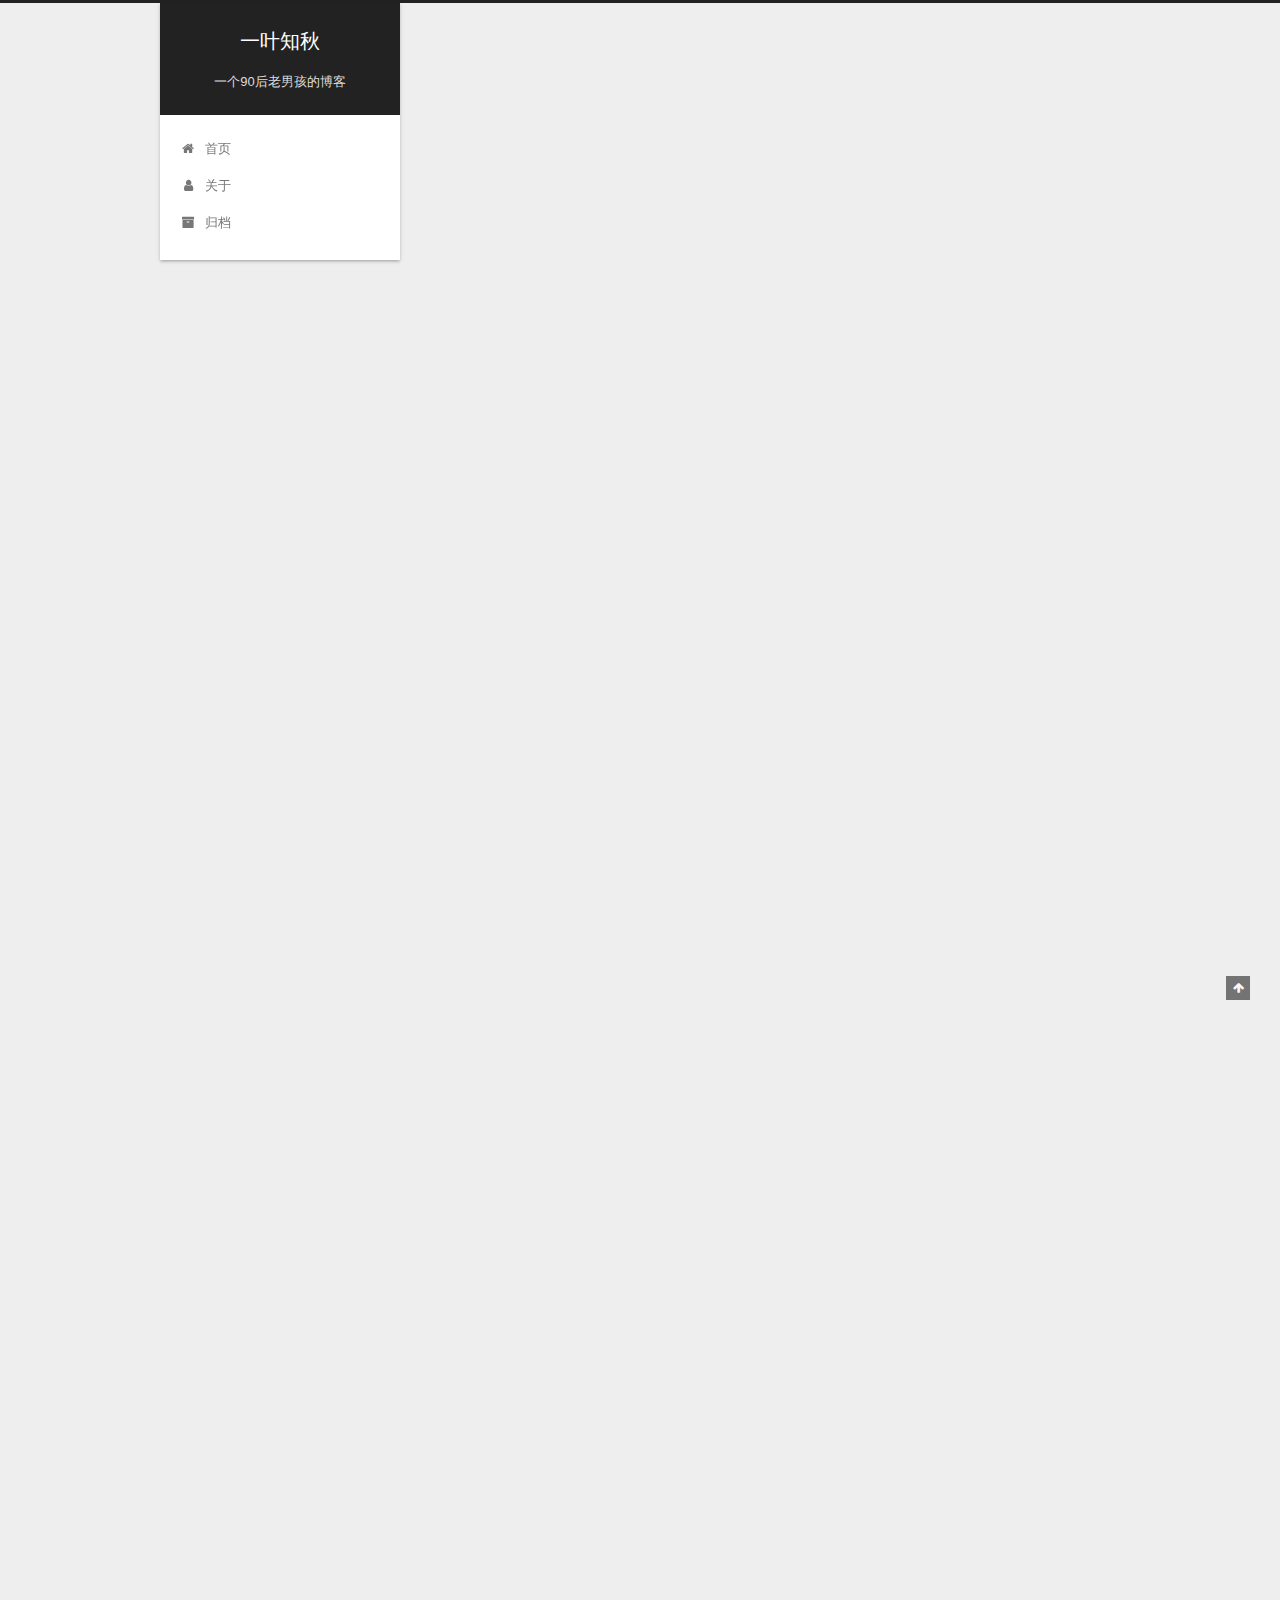
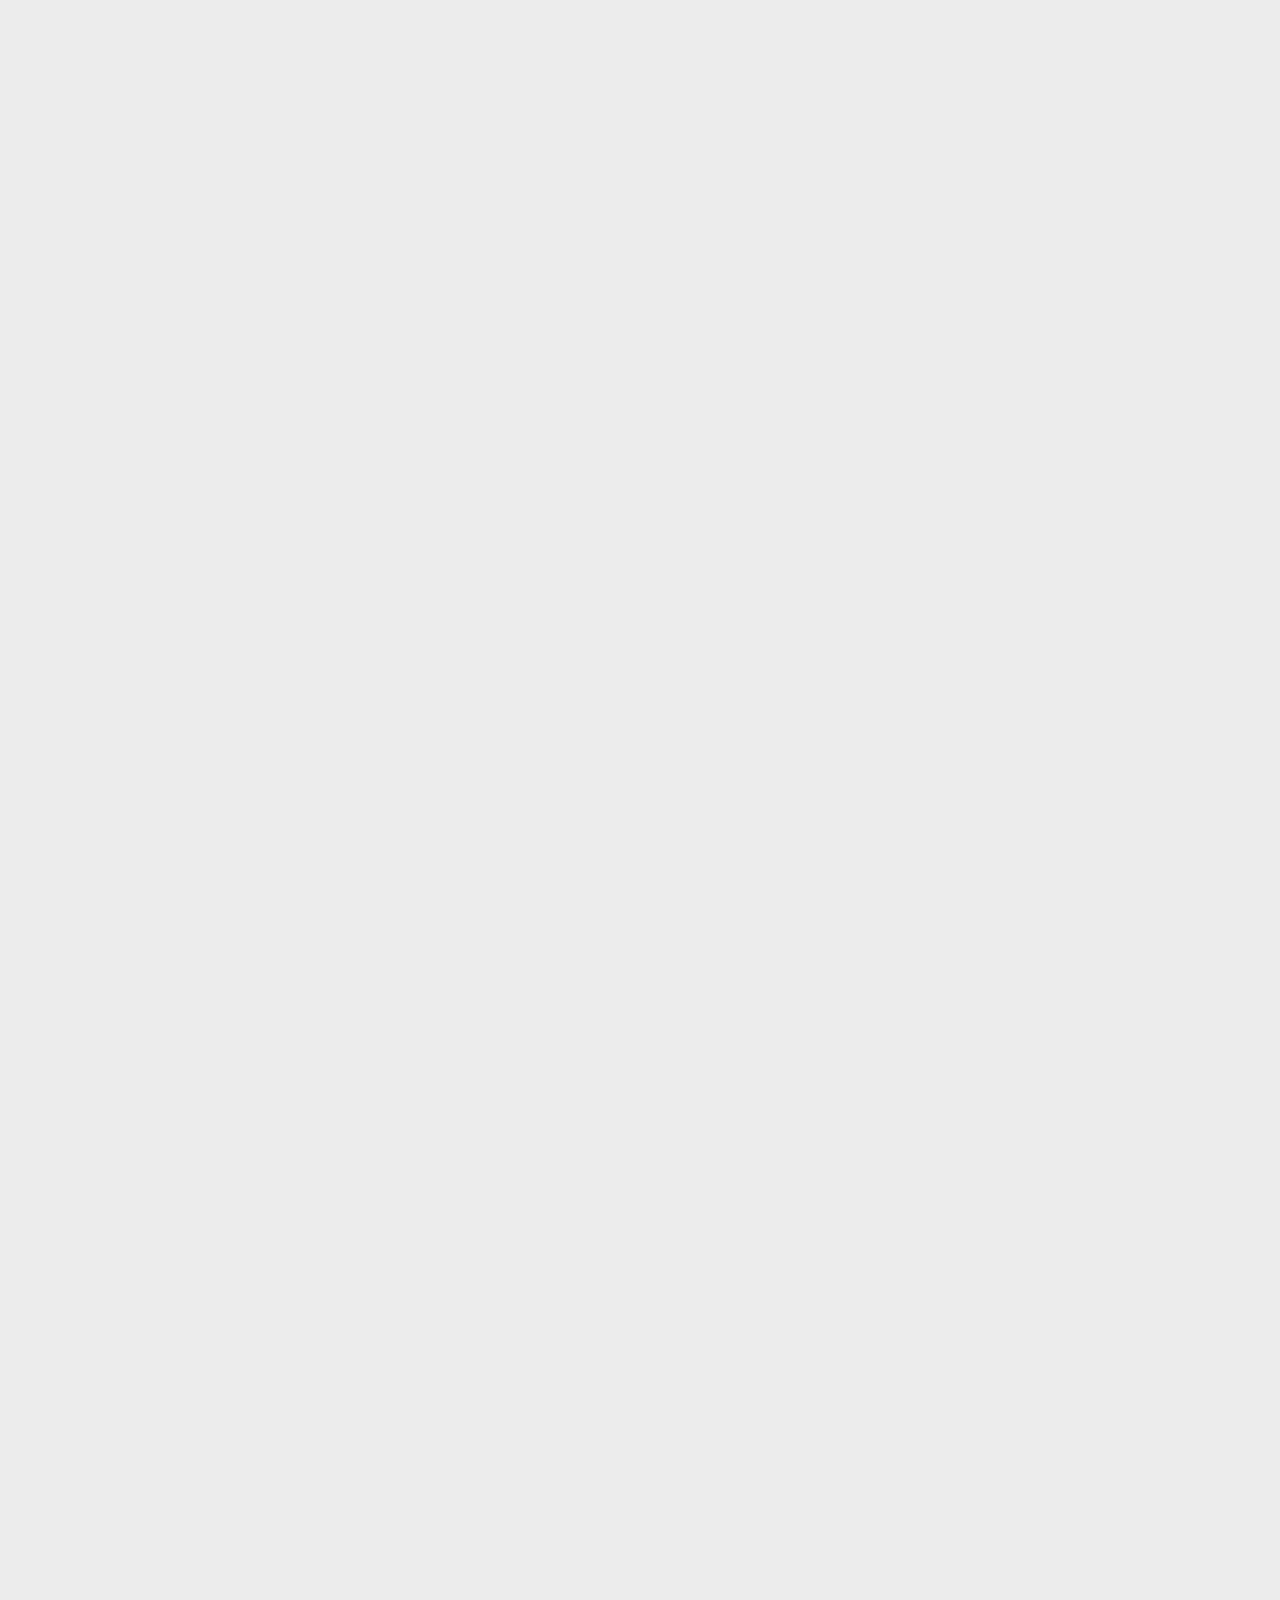
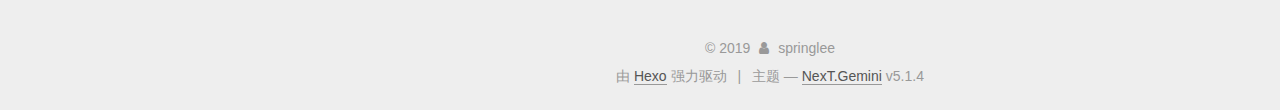
==== about/index.html @ 1cc814b5 "Site updated: 2019-03-18 16:11:27" ====
<!DOCTYPE html>



  


<html class="theme-next gemini use-motion" lang="zh-Hans">
<head>
  <meta charset="UTF-8"/>
<meta http-equiv="X-UA-Compatible" content="IE=edge" />
<meta name="viewport" content="width=device-width, initial-scale=1, maximum-scale=1"/>
<meta name="theme-color" content="#222">









<meta http-equiv="Cache-Control" content="no-transform" />
<meta http-equiv="Cache-Control" content="no-siteapp" />
















  
  
  <link href="/lib/fancybox/source/jquery.fancybox.css?v=2.1.5" rel="stylesheet" type="text/css" />







<link href="/lib/font-awesome/css/font-awesome.min.css?v=4.6.2" rel="stylesheet" type="text/css" />

<link href="/css/main.css?v=5.1.4" rel="stylesheet" type="text/css" />


  <link rel="apple-touch-icon" sizes="180x180" href="/images/apple-touch-icon-next.png?v=5.1.4">


  <link rel="icon" type="image/png" sizes="32x32" href="/images/favicon-32x32-next.png?v=5.1.4">


  <link rel="icon" type="image/png" sizes="16x16" href="/images/favicon-16x16-next.png?v=5.1.4">


  <link rel="mask-icon" href="/images/logo.svg?v=5.1.4" color="#222">





  <meta name="keywords" content=",,,," />










<meta name="description" content="李春 男 27 Wechat: cWlhbnFpYW5mdXBpbmc= Mail: jslichun@sina.com Tel: MTg2MjY0MTI4NjI= GitHub: https://github.com/springlee Blog: https://springlee.github.io/  个人优势技术：  熟练PHP语言 熟悉MYSQL数据库，以及性能调优，索引优化，设计合理">
<meta name="keywords" content="个人简历">
<meta property="og:type" content="website">
<meta property="og:title" content="个人简历">
<meta property="og:url" content="http://yoursite.com/about/index.html">
<meta property="og:site_name" content="一叶知秋">
<meta property="og:description" content="李春 男 27 Wechat: cWlhbnFpYW5mdXBpbmc= Mail: jslichun@sina.com Tel: MTg2MjY0MTI4NjI= GitHub: https://github.com/springlee Blog: https://springlee.github.io/  个人优势技术：  熟练PHP语言 熟悉MYSQL数据库，以及性能调优，索引优化，设计合理">
<meta property="og:locale" content="zh-Hans">
<meta property="og:updated_time" content="2019-03-18T08:10:34.122Z">
<meta name="twitter:card" content="summary">
<meta name="twitter:title" content="个人简历">
<meta name="twitter:description" content="李春 男 27 Wechat: cWlhbnFpYW5mdXBpbmc= Mail: jslichun@sina.com Tel: MTg2MjY0MTI4NjI= GitHub: https://github.com/springlee Blog: https://springlee.github.io/  个人优势技术：  熟练PHP语言 熟悉MYSQL数据库，以及性能调优，索引优化，设计合理">



<script type="text/javascript" id="hexo.configurations">
  var NexT = window.NexT || {};
  var CONFIG = {
    root: '/',
    scheme: 'Gemini',
    version: '5.1.4',
    sidebar: {"position":"left","display":"post","offset":12,"b2t":false,"scrollpercent":false,"onmobile":false},
    fancybox: true,
    tabs: true,
    motion: {"enable":true,"async":false,"transition":{"post_block":"fadeIn","post_header":"slideDownIn","post_body":"slideDownIn","coll_header":"slideLeftIn","sidebar":"slideUpIn"}},
    duoshuo: {
      userId: '0',
      author: '博主'
    },
    algolia: {
      applicationID: '',
      apiKey: '',
      indexName: '',
      hits: {"per_page":10},
      labels: {"input_placeholder":"Search for Posts","hits_empty":"We didn't find any results for the search: ${query}","hits_stats":"${hits} results found in ${time} ms"}
    }
  };
</script>



  <link rel="canonical" href="http://yoursite.com/about/"/>





  <title>个人简历 | 一叶知秋</title>
  








</head>

<body itemscope itemtype="http://schema.org/WebPage" lang="zh-Hans">

  
  
    
  

  <div class="container sidebar-position-left page-post-detail">
    <div class="headband"></div>

    <header id="header" class="header" itemscope itemtype="http://schema.org/WPHeader">
      <div class="header-inner"><div class="site-brand-wrapper">
  <div class="site-meta ">
    

    <div class="custom-logo-site-title">
      <a href="/"  class="brand" rel="start">
        <span class="logo-line-before"><i></i></span>
        <span class="site-title">一叶知秋</span>
        <span class="logo-line-after"><i></i></span>
      </a>
    </div>
      
        <p class="site-subtitle">一个90后老男孩的博客</p>
      
  </div>

  <div class="site-nav-toggle">
    <button>
      <span class="btn-bar"></span>
      <span class="btn-bar"></span>
      <span class="btn-bar"></span>
    </button>
  </div>
</div>

<nav class="site-nav">
  

  
    <ul id="menu" class="menu">
      
        
        <li class="menu-item menu-item-home">
          <a href="/" rel="section">
            
              <i class="menu-item-icon fa fa-fw fa-home"></i> <br />
            
            首页
          </a>
        </li>
      
        
        <li class="menu-item menu-item-about">
          <a href="/about/" rel="section">
            
              <i class="menu-item-icon fa fa-fw fa-user"></i> <br />
            
            关于
          </a>
        </li>
      
        
        <li class="menu-item menu-item-archives">
          <a href="/archives/" rel="section">
            
              <i class="menu-item-icon fa fa-fw fa-archive"></i> <br />
            
            归档
          </a>
        </li>
      

      
    </ul>
  

  
</nav>



 </div>
    </header>

    <main id="main" class="main">
      <div class="main-inner">
        <div class="content-wrap">
          <div id="content" class="content">
            

  <div id="posts" class="posts-expand">
    
    
    
    <div class="post-block page">
      <header class="post-header">

	<h1 class="post-title" itemprop="name headline">个人简历</h1>



</header>

      
      
      
      <div class="post-body">
        
        
          <p>李春 男 27</p>
<p>Wechat: cWlhbnFpYW5mdXBpbmc=</p>
<p>Mail: <a href="mailto:jslichun@sina.com" target="_blank" rel="noopener">jslichun@sina.com</a></p>
<p>Tel: MTg2MjY0MTI4NjI=</p>
<p>GitHub: <a href="https://github.com/springlee" target="_blank" rel="noopener">https://github.com/springlee</a></p>
<p>Blog: <a href="https://springlee.github.io/" target="_blank" rel="noopener">https://springlee.github.io/</a> </p>
<h2 id="个人优势"><a href="#个人优势" class="headerlink" title="个人优势"></a>个人优势</h2><p>技术：</p>
<ul>
<li>熟练PHP语言</li>
<li>熟悉MYSQL数据库，以及性能调优，索引优化，设计合理表结构</li>
<li>熟悉的能在Linux 搭建LAMP/LNMP的开发环境 日常开发的系统是macos</li>
<li>熟悉redis等缓存系统的使用</li>
<li>熟悉CSS ,JS等前端语言等</li>
<li>熟悉Laravel和TP框架的使用</li>
<li>熟悉微信公众号和小程序开发</li>
<li>了解vue node webpack 的使用</li>
</ul>
<p>业务：</p>
<ul>
<li>熟悉B2C BBC 网站的流程及设计</li>
<li>熟悉ERP系统的流程及设计</li>
<li>熟悉OMS，WMS，TMS 系统的流程及设计</li>
</ul>
<h2 id="技能熟练程度"><a href="#技能熟练程度" class="headerlink" title="技能熟练程度"></a>技能熟练程度</h2><table>
<thead>
<tr>
<th>名称</th>
<th>熟练度</th>
</tr>
</thead>
<tbody>
<tr>
<td>PHP</td>
<td>★★★★★</td>
</tr>
<tr>
<td>Laravel</td>
<td>★★★★★</td>
</tr>
<tr>
<td>TP5</td>
<td>★★★★★</td>
</tr>
<tr>
<td>Js</td>
<td>★★★☆☆</td>
</tr>
<tr>
<td>Css</td>
<td>★★★☆☆</td>
</tr>
<tr>
<td>Vue.js</td>
<td>★★☆☆☆</td>
</tr>
</tbody>
</table>
<h2 id="工作经历"><a href="#工作经历" class="headerlink" title="工作经历"></a>工作经历</h2><p>2014.11 - 至今 深圳有棵树科技有限公司 所属行业:电子商务</p>
<ul>
<li>海豚ERP主要开发人员</li>
<li>海豚官网的接口的主要开发人员</li>
<li>海豚WMS主要开发人员</li>
<li>海豚报关风控系统主要开发人员</li>
</ul>
<p>2014.1 - 2014.11 南京ROMWE科技 所属行业:电子商务</p>
<ul>
<li>负责官网的开发（基于zencart）</li>
<li>负者ERP的开发</li>
</ul>
<p>2013.7 - 2013.12 常州溧阳时代网络 所属行业:广告营销</p>
<ul>
<li>负责官网的开发（基于zencart）</li>
<li>负者ERP的开发</li>
</ul>
<h2 id="项目经验"><a href="#项目经验" class="headerlink" title="项目经验"></a>项目经验</h2><h3 id="海豚官网-（web-h5-app-小程序）"><a href="#海豚官网-（web-h5-app-小程序）" class="headerlink" title="海豚官网 （web + h5 + app + 小程序）"></a>海豚官网 （web + h5 + app + 小程序）</h3><p><strong>项目角色:</strong> PHP开发工程师<br><strong>主要技术:</strong> TP3.2<br><strong>项目描述:</strong> 海豚官网承担着海豚所有C端客户的订单来源，目前C端订单分为BC订单和BBC订单，官网有先囤货再建单的模式和类似淘宝的直接购买模式，项目雏形是在海豚事业部刚刚创建的时候形成的。本人参与的是海豚官网的重构（采用前后端分离），主要是负责C端订单的购物流程接口，以及首页，商品详情页，商品分类页，以及订单列表，订单详情的接口，以及和海豚ERP的订单接口，取消，发货回写，库存同步等接口的编写。<br><strong>项目地址:</strong> <a href="https://www.dolphinsc.com" target="_blank" rel="noopener">海豚官网</a><br><strong>项目业绩:</strong> 解决的旧官网卡顿的现象，使用redis 做了缓存,模块拆分部署，用nginx 做了负载均衡，使用elastic做了一个最简易的商品搜索</p>
<h3 id="海豚WMS（杭州）"><a href="#海豚WMS（杭州）" class="headerlink" title="海豚WMS（杭州）"></a>海豚WMS（杭州）</h3><p><strong>项目角色:</strong> PHP开发工程师<br><strong>主要技术:</strong> TP3.2<br><strong>项目描述:</strong> 此项目曾经是一个突击项目，因为信息泄露，我们自己花了1个多月的时间让此项目上线，目前稳定运行，目前杭州空港保税仓是海豚的主要仓库，也是唯一一个国内自营的保税仓库，此项目也担任了海豚每日大半数的订单拣货出库。本人负责此项目的发部分单据的开发，包括出库通知单，订单复合，订单称重，入库通知单，入库单，库位调整单等开发，以及和ERP的订单接口对接和发货状态的同步，以及前端框架的整合<br><strong>项目地址:</strong> <a href="http://hz.haitunwms.com" target="_blank" rel="noopener">海豚WMS</a><br><strong>项目业绩:</strong> 此项目也是本人在海豚参与的比较满意的项目，前端全部是本人借助于H+框架推进的，短时间开发并上线的项目也比较稳定，基本不需要维护。</p>
<h3 id="海豚ERP"><a href="#海豚ERP" class="headerlink" title="海豚ERP"></a>海豚ERP</h3><p><strong>项目角色:</strong> PHP开发工程师<br><strong>主要技术:</strong> Kohana3<br><strong>项目描述:</strong> 此项目是创立海豚事业部时开发的第一个项目，目前一直在使用和迭代中，此项目也是海豚业务的核心枢纽。目前本人也是ERP的主要负责人，参与海豚ERP的出入库模块，库存模块，物流优选模块，自动分仓模块，三单对碰模块（海豚业务比较特殊），支付模块，对接快递和物流信息模块，与海豚网站和海豚WMS以及第三方的仓出系统对接模块，报表模块，调拨模块等。<br><strong>项目地址:</strong> <a href="http://erp.dolphinsc.com/" target="_blank" rel="noopener">海豚ERP</a><br><strong>项目业绩:</strong> 此项目因为是YKS初创时开发，代码质量不是很高，但还是承担着海豚日均1w+流转。</p>
<h3 id="海豚报关风控系统"><a href="#海豚报关风控系统" class="headerlink" title="海豚报关风控系统"></a>海豚报关风控系统</h3><p><strong>项目角色:</strong> PHP开发负责人<br><strong>主要技术:</strong> Laravel5.6<br><strong>项目描述:</strong> 成功剥离原ERP的保税报关模块，支持多个保税口岸的清关流程，处理效率相对以前系统至少提高3倍<br><strong>项目地址:</strong> <a href="http://risk.dolphinsc.com/" target="_blank" rel="noopener">海豚报关系统</a><br><strong>项目业绩:</strong> 此项目成功让我转型Laravel框架使用，利用Laravel开发优势节约时间成本，也使得自己的代码规范优雅了些。</p>
<h2 id="教育经历"><a href="#教育经历" class="headerlink" title="教育经历"></a>教育经历</h2><p>2009-2013 南京三江学院 | 本科</p>

        
      </div>
      
      
      
    </div>
    
    
    
  </div>


          </div>
          


          

  



        </div>
        
          
  
  <div class="sidebar-toggle">
    <div class="sidebar-toggle-line-wrap">
      <span class="sidebar-toggle-line sidebar-toggle-line-first"></span>
      <span class="sidebar-toggle-line sidebar-toggle-line-middle"></span>
      <span class="sidebar-toggle-line sidebar-toggle-line-last"></span>
    </div>
  </div>

  <aside id="sidebar" class="sidebar">
    
    <div class="sidebar-inner">

      

      
        <ul class="sidebar-nav motion-element">
          <li class="sidebar-nav-toc sidebar-nav-active" data-target="post-toc-wrap">
            文章目录
          </li>
          <li class="sidebar-nav-overview" data-target="site-overview-wrap">
            站点概览
          </li>
        </ul>
      

      <section class="site-overview-wrap sidebar-panel">
        <div class="site-overview">
          <div class="site-author motion-element" itemprop="author" itemscope itemtype="http://schema.org/Person">
            
              <img class="site-author-image" itemprop="image"
                src="https://avatars3.githubusercontent.com/u/3699948?s=400&u=d38df3f75e632cbdcd135872bb8ca7a049b7cf75&v=4"
                alt="springlee" />
            
              <p class="site-author-name" itemprop="name">springlee</p>
              <p class="site-description motion-element" itemprop="description">一个90后老男孩的博客</p>
          </div>

          <nav class="site-state motion-element">

            
              <div class="site-state-item site-state-posts">
              
                <a href="/archives/">
              
                  <span class="site-state-item-count">2</span>
                  <span class="site-state-item-name">日志</span>
                </a>
              </div>
            

            

            

          </nav>

          

          
            <div class="links-of-author motion-element">
                
                  <span class="links-of-author-item">
                    <a href="https://github.com/springlee" target="_blank" title="GitHub">
                      
                        <i class="fa fa-fw fa-github"></i>GitHub</a>
                  </span>
                
                  <span class="links-of-author-item">
                    <a href="mailto:jslichun123@gmail.com" target="_blank" title="E-Mail">
                      
                        <i class="fa fa-fw fa-envelope"></i>E-Mail</a>
                  </span>
                
            </div>
          

          
          

          
          

          

        </div>
      </section>

      
      <!--noindex-->
        <section class="post-toc-wrap motion-element sidebar-panel sidebar-panel-active">
          <div class="post-toc">

            
              
            

            
              <div class="post-toc-content"><ol class="nav"><li class="nav-item nav-level-2"><a class="nav-link" href="#个人优势"><span class="nav-number">1.</span> <span class="nav-text">个人优势</span></a></li><li class="nav-item nav-level-2"><a class="nav-link" href="#技能熟练程度"><span class="nav-number">2.</span> <span class="nav-text">技能熟练程度</span></a></li><li class="nav-item nav-level-2"><a class="nav-link" href="#工作经历"><span class="nav-number">3.</span> <span class="nav-text">工作经历</span></a></li><li class="nav-item nav-level-2"><a class="nav-link" href="#项目经验"><span class="nav-number">4.</span> <span class="nav-text">项目经验</span></a><ol class="nav-child"><li class="nav-item nav-level-3"><a class="nav-link" href="#海豚官网-（web-h5-app-小程序）"><span class="nav-number">4.1.</span> <span class="nav-text">海豚官网 （web + h5 + app + 小程序）</span></a></li><li class="nav-item nav-level-3"><a class="nav-link" href="#海豚WMS（杭州）"><span class="nav-number">4.2.</span> <span class="nav-text">海豚WMS（杭州）</span></a></li><li class="nav-item nav-level-3"><a class="nav-link" href="#海豚ERP"><span class="nav-number">4.3.</span> <span class="nav-text">海豚ERP</span></a></li><li class="nav-item nav-level-3"><a class="nav-link" href="#海豚报关风控系统"><span class="nav-number">4.4.</span> <span class="nav-text">海豚报关风控系统</span></a></li></ol></li><li class="nav-item nav-level-2"><a class="nav-link" href="#教育经历"><span class="nav-number">5.</span> <span class="nav-text">教育经历</span></a></li></ol></div>
            

          </div>
        </section>
      <!--/noindex-->
      

      

    </div>
  </aside>


        
      </div>
    </main>

    <footer id="footer" class="footer">
      <div class="footer-inner">
        <div class="copyright">&copy; <span itemprop="copyrightYear">2019</span>
  <span class="with-love">
    <i class="fa fa-user"></i>
  </span>
  <span class="author" itemprop="copyrightHolder">springlee</span>

  
</div>


  <div class="powered-by">由 <a class="theme-link" target="_blank" href="https://hexo.io">Hexo</a> 强力驱动</div>



  <span class="post-meta-divider">|</span>



  <div class="theme-info">主题 &mdash; <a class="theme-link" target="_blank" href="https://github.com/iissnan/hexo-theme-next">NexT.Gemini</a> v5.1.4</div>




        







        
      </div>
    </footer>

    
      <div class="back-to-top">
        <i class="fa fa-arrow-up"></i>
        
      </div>
    

    

  </div>

  

<script type="text/javascript">
  if (Object.prototype.toString.call(window.Promise) !== '[object Function]') {
    window.Promise = null;
  }
</script>









  












  
  
    <script type="text/javascript" src="/lib/jquery/index.js?v=2.1.3"></script>
  

  
  
    <script type="text/javascript" src="/lib/fastclick/lib/fastclick.min.js?v=1.0.6"></script>
  

  
  
    <script type="text/javascript" src="/lib/jquery_lazyload/jquery.lazyload.js?v=1.9.7"></script>
  

  
  
    <script type="text/javascript" src="/lib/velocity/velocity.min.js?v=1.2.1"></script>
  

  
  
    <script type="text/javascript" src="/lib/velocity/velocity.ui.min.js?v=1.2.1"></script>
  

  
  
    <script type="text/javascript" src="/lib/fancybox/source/jquery.fancybox.pack.js?v=2.1.5"></script>
  


  


  <script type="text/javascript" src="/js/src/utils.js?v=5.1.4"></script>

  <script type="text/javascript" src="/js/src/motion.js?v=5.1.4"></script>



  
  


  <script type="text/javascript" src="/js/src/affix.js?v=5.1.4"></script>

  <script type="text/javascript" src="/js/src/schemes/pisces.js?v=5.1.4"></script>



  
  <script type="text/javascript" src="/js/src/scrollspy.js?v=5.1.4"></script>
<script type="text/javascript" src="/js/src/post-details.js?v=5.1.4"></script>



  


  <script type="text/javascript" src="/js/src/bootstrap.js?v=5.1.4"></script>



  


  




	





  





  












  





  

  

  

  
  

  

  

  

</body>
</html>
---- css/main.css ----
/* normalize.css v3.0.2 | MIT License | git.io/normalize */
html {
  font-family: sans-serif; /* 1 */
  -ms-text-size-adjust: 100%; /* 2 */
  -webkit-text-size-adjust: 100%; /* 2 */
}
body {
  margin: 0;
}
article,
aside,
details,
figcaption,
figure,
footer,
header,
hgroup,
main,
menu,
nav,
section,
summary {
  display: block;
}
audio,
canvas,
progress,
video {
  display: inline-block; /* 1 */
  vertical-align: baseline; /* 2 */
}
audio:not([controls]) {
  display: none;
  height: 0;
}
[hidden],
template {
  display: none;
}
a {
  background-color: transparent;
}
a:active,
a:hover {
  outline: 0;
}
abbr[title] {
  border-bottom: 1px dotted;
}
b,
strong {
  font-weight: bold;
}
dfn {
  font-style: italic;
}
h1 {
  font-size: 2em;
  margin: 0.67em 0;
}
mark {
  background: #ff0;
  color: #000;
}
small {
  font-size: 80%;
}
sub,
sup {
  font-size: 75%;
  line-height: 0;
  position: relative;
  vertical-align: baseline;
}
sup {
  top: -0.5em;
}
sub {
  bottom: -0.25em;
}
img {
  border: 0;
}
svg:not(:root) {
  overflow: hidden;
}
figure {
  margin: 1em 40px;
}
hr {
  -moz-box-sizing: content-box;
  box-sizing: content-box;
  height: 0;
}
pre {
  overflow: auto;
}
code,
kbd,
pre,
samp {
  font-family: monospace, monospace;
  font-size: 1em;
}
button,
input,
optgroup,
select,
textarea {
  color: inherit; /* 1 */
  font: inherit; /* 2 */
  margin: 0; /* 3 */
}
button {
  overflow: visible;
}
button,
select {
  text-transform: none;
}
button,
html input[type="button"],
input[type="reset"],
input[type="submit"] {
  -webkit-appearance: button; /* 2 */
  cursor: pointer; /* 3 */
}
button[disabled],
html input[disabled] {
  cursor: default;
}
button::-moz-focus-inner,
input::-moz-focus-inner {
  border: 0;
  padding: 0;
}
input {
  line-height: normal;
}
input[type="checkbox"],
input[type="radio"] {
  box-sizing: border-box; /* 1 */
  padding: 0; /* 2 */
}
input[type="number"]::-webkit-inner-spin-button,
input[type="number"]::-webkit-outer-spin-button {
  height: auto;
}
input[type="search"] {
  -webkit-appearance: textfield; /* 1 */
  -moz-box-sizing: content-box;
  -webkit-box-sizing: content-box; /* 2 */
  box-sizing: content-box;
}
input[type="search"]::-webkit-search-cancel-button,
input[type="search"]::-webkit-search-decoration {
  -webkit-appearance: none;
}
fieldset {
  border: 1px solid #c0c0c0;
  margin: 0 2px;
  padding: 0.35em 0.625em 0.75em;
}
legend {
  border: 0; /* 1 */
  padding: 0; /* 2 */
}
textarea {
  overflow: auto;
}
optgroup {
  font-weight: bold;
}
table {
  border-collapse: collapse;
  border-spacing: 0;
}
td,
th {
  padding: 0;
}
::selection {
  background: #262a30;
  color: #fff;
}
body {
  position: relative;
  font-family: 'Lato', "PingFang SC", "Microsoft YaHei", sans-serif;
  font-size: 14px;
  line-height: 2;
  color: #555;
  background: #eee;
}
@media (max-width: 767px) {
  body {
    padding-right: 0 !important;
  }
}
@media (min-width: 768px) and (max-width: 991px) {
  body {
    padding-right: 0 !important;
  }
}
@media (min-width: 1600px) {
  body {
    font-size: 16px;
  }
}
h1,
h2,
h3,
h4,
h5,
h6 {
  margin: 0;
  padding: 0;
  font-weight: bold;
  line-height: 1.5;
  font-family: 'Lato', "PingFang SC", "Microsoft YaHei", sans-serif;
}
h2,
h3,
h4,
h5,
h6 {
  margin: 20px 0 15px;
}
h1 {
  font-size: 22px;
}
@media (max-width: 767px) {
  h1 {
    font-size: 18px;
  }
}
h2 {
  font-size: 20px;
}
@media (max-width: 767px) {
  h2 {
    font-size: 16px;
  }
}
h3 {
  font-size: 18px;
}
@media (max-width: 767px) {
  h3 {
    font-size: 14px;
  }
}
h4 {
  font-size: 16px;
}
@media (max-width: 767px) {
  h4 {
    font-size: 12px;
  }
}
h5 {
  font-size: 14px;
}
@media (max-width: 767px) {
  h5 {
    font-size: 10px;
  }
}
h6 {
  font-size: 12px;
}
@media (max-width: 767px) {
  h6 {
    font-size: 8px;
  }
}
p {
  margin: 0 0 20px 0;
}
a {
  color: #555;
  text-decoration: none;
  outline: none;
  border-bottom: 1px solid #999;
  word-wrap: break-word;
}
a:hover {
  color: #222;
  border-bottom-color: #222;
}
blockquote {
  margin: 0;
  padding: 0;
}
img {
  display: block;
  margin: auto;
  max-width: 100%;
  height: auto;
}
hr {
  margin: 40px 0;
  height: 3px;
  border: none;
  background-color: #ddd;
  background-image: repeating-linear-gradient(-45deg, #fff, #fff 4px, transparent 4px, transparent 8px);
}
blockquote {
  padding: 0 15px;
  color: #666;
  border-left: 4px solid #ddd;
}
blockquote cite::before {
  content: "-";
  padding: 0 5px;
}
dt {
  font-weight: 700;
}
dd {
  margin: 0;
  padding: 0;
}
kbd {
  border: 1px solid #ccc;
  border-radius: 0.2em;
  box-shadow: 0.1em 0.1em 0.2em rgba(0,0,0,0.1);
  background-color: #f9f9f9;
  font-family: inherit;
  background-image: -webkit-linear-gradient(top, #eee, #fff, #eee);
  padding: 0.1em 0.3em;
  white-space: nowrap;
}
.text-left {
  text-align: left;
}
.text-center {
  text-align: center;
}
.text-right {
  text-align: right;
}
.text-justify {
  text-align: justify;
}
.text-nowrap {
  white-space: nowrap;
}
.text-lowercase {
  text-transform: lowercase;
}
.text-uppercase {
  text-transform: uppercase;
}
.text-capitalize {
  text-transform: capitalize;
}
.center-block {
  display: block;
  margin-left: auto;
  margin-right: auto;
}
.clearfix:before,
.clearfix:after {
  content: " ";
  display: table;
}
.clearfix:after {
  clear: both;
}
.pullquote {
  width: 45%;
}
.pullquote.left {
  float: left;
  margin-left: 5px;
  margin-right: 10px;
}
.pullquote.right {
  float: right;
  margin-left: 10px;
  margin-right: 5px;
}
.affix.affix.affix {
  position: fixed;
}
.translation {
  margin-top: -20px;
  font-size: 14px;
  color: #999;
}
.scrollbar-measure {
  width: 100px;
  height: 100px;
  overflow: scroll;
  position: absolute;
  top: -9999px;
}
.use-motion .motion-element {
  opacity: 0;
}
table {
  margin: 20px 0;
  width: 100%;
  border-collapse: collapse;
  border-spacing: 0;
  border: 1px solid #ddd;
  font-size: 14px;
  table-layout: fixed;
  word-wrap: break-all;
}
table>tbody>tr:nth-of-type(odd) {
  background-color: #f9f9f9;
}
table>tbody>tr:hover {
  background-color: #f5f5f5;
}
caption,
th,
td {
  padding: 8px;
  text-align: left;
  vertical-align: middle;
  font-weight: normal;
}
th,
td {
  border-bottom: 3px solid #ddd;
  border-right: 1px solid #eee;
}
th {
  padding-bottom: 10px;
  font-weight: 700;
}
td {
  border-bottom-width: 1px;
}
html,
body {
  height: 100%;
}
.container {
  position: relative;
  min-height: 100%;
}
.header-inner {
  margin: 0 auto;
  padding: 100px 0 70px;
  width: calc(100% - 252px);
}
@media (min-width: 1600px) {
  .container .header-inner {
    width: 900px;
  }
}
.main {
  padding-bottom: 150px;
}
.main-inner {
  margin: 0 auto;
  width: calc(100% - 252px);
}
@media (min-width: 1600px) {
  .container .main-inner {
    width: 900px;
  }
}
.footer {
  position: absolute;
  left: 0;
  bottom: 0;
  width: 100%;
  min-height: 50px;
}
.footer-inner {
  box-sizing: border-box;
  margin: 20px auto;
  width: calc(100% - 252px);
}
@media (min-width: 1600px) {
  .container .footer-inner {
    width: 900px;
  }
}
pre,
.highlight {
  overflow: auto;
  margin: 20px 0;
  padding: 0;
  font-size: 13px;
  color: #ccc;
  background: #2d2d2d;
  line-height: 1.6;
}
pre,
code {
  font-family: consolas, Menlo, "PingFang SC", "Microsoft YaHei", monospace;
}
code {
  padding: 2px 4px;
  word-wrap: break-word;
  color: #555;
  background: #eee;
  border-radius: 3px;
  font-size: 13px;
}
pre {
  padding: 10px;
}
pre code {
  padding: 0;
  color: #ccc;
  background: none;
  text-shadow: none;
}
.highlight {
  border-radius: 1px;
}
.highlight pre {
  border: none;
  margin: 0;
  padding: 10px 0;
}
.highlight table {
  margin: 0;
  width: auto;
  border: none;
}
.highlight td {
  border: none;
  padding: 0;
}
.highlight figcaption {
  font-size: 1em;
  color: #ccc;
  line-height: 1em;
  margin-bottom: 1em;
}
.highlight figcaption:before,
.highlight figcaption:after {
  content: " ";
  display: table;
}
.highlight figcaption:after {
  clear: both;
}
.highlight figcaption a {
  float: right;
  color: #ccc;
}
.highlight figcaption a:hover {
  border-bottom-color: #ccc;
}
.highlight .gutter pre {
  padding-left: 10px;
  padding-right: 10px;
  color: #999;
  text-align: right;
  background-color: #1b1b1b;
}
.highlight .code pre {
  width: 100%;
  padding-left: 10px;
  padding-right: 10px;
  background-color: #2d2d2d;
}
.highlight .line {
  height: 20px;
}
.gutter {
  -webkit-user-select: none;
  -moz-user-select: none;
  -ms-user-select: none;
  user-select: none;
}
.gist table {
  width: auto;
}
.gist table td {
  border: none;
}
pre .deletion {
  background: #008000;
}
pre .addition {
  background: #800000;
}
pre .meta {
  color: #c9c;
}
pre .comment {
  color: #999;
}
pre .variable,
pre .attribute,
pre .tag,
pre .regexp,
pre .ruby .constant,
pre .xml .tag .title,
pre .xml .pi,
pre .xml .doctype,
pre .html .doctype,
pre .css .id,
pre .css .class,
pre .css .pseudo {
  color: #f2777a;
}
pre .number,
pre .preprocessor,
pre .built_in,
pre .literal,
pre .params,
pre .constant,
pre .command {
  color: #f99157;
}
pre .ruby .class .title,
pre .css .rules .attribute,
pre .string,
pre .value,
pre .inheritance,
pre .header,
pre .ruby .symbol,
pre .xml .cdata,
pre .special,
pre .number,
pre .formula {
  color: #9c9;
}
pre .title,
pre .css .hexcolor {
  color: #6cc;
}
pre .function,
pre .python .decorator,
pre .python .title,
pre .ruby .function .title,
pre .ruby .title .keyword,
pre .perl .sub,
pre .javascript .title,
pre .coffeescript .title {
  color: #69c;
}
pre .keyword,
pre .javascript .function {
  color: #c9c;
}
.full-image.full-image.full-image.full-image {
  border: none;
  max-width: 100%;
  width: auto;
  margin: 20px auto 25px;
}
@media (min-width: 992px) {
  .full-image.full-image.full-image.full-image {
    max-width: none;
    width: 118%;
    margin: 0 -9%;
  }
}
.blockquote-center,
.page-home .post-type-quote blockquote,
.page-post-detail .post-type-quote blockquote {
  position: relative;
  margin: 40px 0;
  padding: 0;
  border-left: none;
  text-align: center;
}
.blockquote-center::before,
.page-home .post-type-quote blockquote::before,
.page-post-detail .post-type-quote blockquote::before,
.blockquote-center::after,
.page-home .post-type-quote blockquote::after,
.page-post-detail .post-type-quote blockquote::after {
  position: absolute;
  content: ' ';
  display: block;
  width: 100%;
  height: 24px;
  opacity: 0.2;
  background-repeat: no-repeat;
  background-position: 0 -6px;
  background-size: 22px 22px;
}
.blockquote-center::before,
.page-home .post-type-quote blockquote::before,
.page-post-detail .post-type-quote blockquote::before {
  top: -20px;
  background-image: url("../images/quote-l.svg");
  border-top: 1px solid #ccc;
}
.blockquote-center::after,
.page-home .post-type-quote blockquote::after,
.page-post-detail .post-type-quote blockquote::after {
  bottom: -20px;
  background-image: url("../images/quote-r.svg");
  border-bottom: 1px solid #ccc;
  background-position: 100% 8px;
}
.blockquote-center p,
.page-home .post-type-quote blockquote p,
.page-post-detail .post-type-quote blockquote p,
.blockquote-center div,
.page-home .post-type-quote blockquote div,
.page-post-detail .post-type-quote blockquote div {
  text-align: center;
}
.post .post-body .group-picture img {
  box-sizing: border-box;
  padding: 0 3px;
  border: none;
}
.post .group-picture-row {
  overflow: hidden;
  margin-top: 6px;
}
.post .group-picture-row:first-child {
  margin-top: 0;
}
.post .group-picture-column {
  float: left;
}
.page-post-detail .post-body .group-picture-column {
  float: none;
  margin-top: 10px;
  width: auto !important;
}
.page-post-detail .post-body .group-picture-column img {
  margin: 0 auto;
}
.page-archive .group-picture-container {
  overflow: hidden;
}
.page-archive .group-picture-row {
  float: left;
}
.page-archive .group-picture-row:first-child {
  margin-top: 6px;
}
.page-archive .group-picture-column {
  max-width: 150px;
  max-height: 150px;
}
.post-body .note {
  position: relative;
  padding: 15px;
  margin-bottom: 20px;
  border: 1px solid #eee;
  border-left-width: 5px;
  border-radius: 3px;
}
.post-body .note h2,
.post-body .note h3,
.post-body .note h4,
.post-body .note h5,
.post-body .note h6 {
  margin-top: 0;
  margin-bottom: 0;
  border-bottom: initial;
  padding-top: 0 !important;
}
.post-body .note p:first-child,
.post-body .note ul:first-child,
.post-body .note ol:first-child,
.post-body .note table:first-child,
.post-body .note pre:first-child,
.post-body .note blockquote:first-child {
  margin-top: 0;
}
.post-body .note p:last-child,
.post-body .note ul:last-child,
.post-body .note ol:last-child,
.post-body .note table:last-child,
.post-body .note pre:last-child,
.post-body .note blockquote:last-child {
  margin-bottom: 0;
}
.post-body .note.default {
  border-left-color: #777;
}
.post-body .note.default h2,
.post-body .note.default h3,
.post-body .note.default h4,
.post-body .note.default h5,
.post-body .note.default h6 {
  color: #777;
}
.post-body .note.primary {
  border-left-color: #6f42c1;
}
.post-body .note.primary h2,
.post-body .note.primary h3,
.post-body .note.primary h4,
.post-body .note.primary h5,
.post-body .note.primary h6 {
  color: #6f42c1;
}
.post-body .note.info {
  border-left-color: #428bca;
}
.post-body .note.info h2,
.post-body .note.info h3,
.post-body .note.info h4,
.post-body .note.info h5,
.post-body .note.info h6 {
  color: #428bca;
}
.post-body .note.success {
  border-left-color: #5cb85c;
}
.post-body .note.success h2,
.post-body .note.success h3,
.post-body .note.success h4,
.post-body .note.success h5,
.post-body .note.success h6 {
  color: #5cb85c;
}
.post-body .note.warning {
  border-left-color: #f0ad4e;
}
.post-body .note.warning h2,
.post-body .note.warning h3,
.post-body .note.warning h4,
.post-body .note.warning h5,
.post-body .note.warning h6 {
  color: #f0ad4e;
}
.post-body .note.danger {
  border-left-color: #d9534f;
}
.post-body .note.danger h2,
.post-body .note.danger h3,
.post-body .note.danger h4,
.post-body .note.danger h5,
.post-body .note.danger h6 {
  color: #d9534f;
}
.post-body .label {
  display: inline;
  padding: 0 2px;
  white-space: nowrap;
}
.post-body .label.default {
  background-color: #f0f0f0;
}
.post-body .label.primary {
  background-color: #efe6f7;
}
.post-body .label.info {
  background-color: #e5f2f8;
}
.post-body .label.success {
  background-color: #e7f4e9;
}
.post-body .label.warning {
  background-color: #fcf6e1;
}
.post-body .label.danger {
  background-color: #fae8eb;
}
.post-body .tabs {
  position: relative;
  display: block;
  margin-bottom: 20px;
  padding-top: 10px;
}
.post-body .tabs ul.nav-tabs {
  margin: 0;
  padding: 0;
  display: flex;
  margin-bottom: -1px;
}
@media (max-width: 413px) {
  .post-body .tabs ul.nav-tabs {
    display: block;
    margin-bottom: 5px;
  }
}
.post-body .tabs ul.nav-tabs li.tab {
  list-style-type: none !important;
  margin: 0 0.25em 0 0;
  border-top: 3px solid transparent;
  border-left: 1px solid transparent;
  border-right: 1px solid transparent;
}
@media (max-width: 413px) {
  .post-body .tabs ul.nav-tabs li.tab {
    margin: initial;
    border-top: 1px solid transparent;
    border-left: 3px solid transparent;
    border-right: 1px solid transparent;
    border-bottom: 1px solid transparent;
  }
}
.post-body .tabs ul.nav-tabs li.tab a {
  outline: 0;
  border-bottom: initial;
  display: block;
  line-height: 1.8em;
  padding: 0.25em 0.75em;
  transition-duration: 0.2s;
  transition-timing-function: ease-out;
  transition-delay: 0s;
}
.post-body .tabs ul.nav-tabs li.tab a i {
  width: 1.285714285714286em;
}
.post-body .tabs ul.nav-tabs li.tab.active {
  border-top: 3px solid #fc6423;
  border-left: 1px solid #ddd;
  border-right: 1px solid #ddd;
  background-color: #fff;
}
@media (max-width: 413px) {
  .post-body .tabs ul.nav-tabs li.tab.active {
    border-top: 1px solid #ddd;
    border-left: 3px solid #fc6423;
    border-right: 1px solid #ddd;
    border-bottom: 1px solid #ddd;
  }
}
.post-body .tabs ul.nav-tabs li.tab.active a {
  cursor: default;
  color: #555;
}
.post-body .tabs .tab-content {
  background-color: #fff;
}
.post-body .tabs .tab-content .tab-pane {
  border: 1px solid #ddd;
  padding: 20px 20px 0 20px;
}
.post-body .tabs .tab-content .tab-pane:not(.active) {
  display: none !important;
}
.post-body .tabs .tab-content .tab-pane.active {
  display: block !important;
}
.btn {
  display: inline-block;
  padding: 0 20px;
  font-size: 14px;
  color: #555;
  background: #fff;
  border: 2px solid #555;
  text-decoration: none;
  border-radius: 2px;
  transition-property: background-color;
  transition-duration: 0.2s;
  transition-timing-function: ease-in-out;
  transition-delay: 0s;
  line-height: 2;
}
.btn:hover {
  border-color: #222;
  color: #fff;
  background: #222;
}
.btn +.btn {
  margin: 0 0 8px 8px;
}
.btn .fa-fw {
  width: 1.285714285714286em;
  text-align: left;
}
.btn-bar {
  display: block;
  width: 22px;
  height: 2px;
  background: #555;
  border-radius: 1px;
}
.btn-bar+.btn-bar {
  margin-top: 4px;
}
.pagination {
  margin: 120px 0 40px;
  text-align: center;
  border-top: 1px solid #eee;
}
.page-number-basic,
.pagination .prev,
.pagination .next,
.pagination .page-number,
.pagination .space {
  display: inline-block;
  position: relative;
  top: -1px;
  margin: 0 10px;
  padding: 0 11px;
}
@media (max-width: 767px) {
  .page-number-basic,
  .pagination .prev,
  .pagination .next,
  .pagination .page-number,
  .pagination .space {
    margin: 0 5px;
  }
}
.pagination .prev,
.pagination .next,
.pagination .page-number {
  border-bottom: 0;
  border-top: 1px solid #eee;
  transition-property: border-color;
  transition-duration: 0.2s;
  transition-timing-function: ease-in-out;
  transition-delay: 0s;
}
.pagination .prev:hover,
.pagination .next:hover,
.pagination .page-number:hover {
  border-top-color: #222;
}
.pagination .space {
  padding: 0;
  margin: 0;
}
.pagination .prev {
  margin-left: 0;
}
.pagination .next {
  margin-right: 0;
}
.pagination .page-number.current {
  color: #fff;
  background: #ccc;
  border-top-color: #ccc;
}
@media (max-width: 767px) {
  .pagination {
    border-top: none;
  }
  .pagination .prev,
  .pagination .next,
  .pagination .page-number {
    margin-bottom: 10px;
    border-top: 0;
    border-bottom: 1px solid #eee;
    padding: 0 10px;
  }
  .pagination .prev:hover,
  .pagination .next:hover,
  .pagination .page-number:hover {
    border-bottom-color: #222;
  }
}
.comments {
  margin: 60px 20px 0;
}
.tag-cloud {
  text-align: center;
}
.tag-cloud a {
  display: inline-block;
  margin: 10px;
}
.back-to-top {
  box-sizing: border-box;
  position: fixed;
  bottom: -100px;
  right: 30px;
  z-index: 1050;
  padding: 0 6px;
  width: 24px;
  background: #222;
  font-size: 12px;
  opacity: 0.6;
  color: #fff;
  cursor: pointer;
  text-align: center;
  -webkit-transform: translateZ(0);
  transition-property: bottom;
  transition-duration: 0.2s;
  transition-timing-function: ease-in-out;
  transition-delay: 0s;
}
@media (min-width: 768px) and (max-width: 991px) {
  .back-to-top {
    display: none !important;
  }
}
@media (max-width: 767px) {
  .back-to-top {
    display: none !important;
  }
}
.back-to-top.back-to-top-on {
  bottom: 30px;
}
.header {
  background: transparent;
}
.header-inner {
  position: relative;
}
.headband {
  height: 3px;
  background: #222;
}
.site-meta {
  margin: 0;
  text-align: center;
}
@media (max-width: 767px) {
  .site-meta {
    text-align: center;
  }
}
.brand {
  position: relative;
  display: inline-block;
  padding: 0 40px;
  color: #fff;
  background: #222;
  border-bottom: none;
}
.brand:hover {
  color: #fff;
}
.logo {
  display: inline-block;
  margin-right: 5px;
  line-height: 36px;
  vertical-align: top;
}
.site-title {
  display: inline-block;
  vertical-align: top;
  line-height: 36px;
  font-size: 20px;
  font-weight: normal;
  font-family: 'Lato', "PingFang SC", "Microsoft YaHei", sans-serif;
}
.site-subtitle {
  margin-top: 10px;
  font-size: 13px;
  color: #ddd;
}
.use-motion .brand {
  opacity: 0;
}
.use-motion .logo,
.use-motion .site-title,
.use-motion .site-subtitle {
  opacity: 0;
  position: relative;
  top: -10px;
}
.site-nav-toggle {
  display: none;
  position: absolute;
  top: 10px;
  left: 10px;
}
@media (max-width: 767px) {
  .site-nav-toggle {
    display: block;
  }
}
.site-nav-toggle button {
  margin-top: 2px;
  padding: 9px 10px;
  background: transparent;
  border: none;
}
@media (max-width: 767px) {
  .site-nav {
    display: none;
    margin: 0 -10px;
    padding: 0 10px;
    clear: both;
    border-top: 1px solid #ddd;
  }
}
@media (min-width: 768px) and (max-width: 991px) {
  .site-nav {
    display: block !important;
  }
}
@media (min-width: 992px) {
  .site-nav {
    display: block !important;
  }
}
.menu {
  margin-top: 20px;
  padding-left: 0;
  text-align: center;
}
.menu .menu-item {
  display: inline-block;
  margin: 0 10px;
  list-style: none;
}
@media screen and (max-width: 767px) {
  .menu .menu-item {
    margin-top: 10px;
  }
}
.menu .menu-item a {
  display: block;
  font-size: 13px;
  line-height: inherit;
  border-bottom: 1px solid transparent;
  transition-property: border-color;
  transition-duration: 0.2s;
  transition-timing-function: ease-in-out;
  transition-delay: 0s;
}
.menu .menu-item a:hover,
.menu-item-active a {
  border-bottom-color: #222;
}
.menu .menu-item .fa {
  margin-right: 5px;
}
.use-motion .menu-item {
  opacity: 0;
}
.post-body {
  font-family: 'Lato', "PingFang SC", "Microsoft YaHei", sans-serif;
}
@media (max-width: 767px) {
  .post-body {
    word-break: break-word;
  }
}
.post-body .fancybox img {
  display: block !important;
  margin: 0 auto;
  cursor: pointer;
  cursor: zoom-in;
  cursor: -webkit-zoom-in;
}
.post-body .image-caption,
.post-body .figure .caption {
  margin: -20px auto 15px;
  text-align: center;
  font-size: 14px;
  color: #999;
  font-weight: bold;
  line-height: 1;
}
.post-sticky-flag {
  display: inline-block;
  font-size: 16px;
  -ms-transform: rotate(30deg);
  -webkit-transform: rotate(30deg);
  -moz-transform: rotate(30deg);
  -ms-transform: rotate(30deg);
  -o-transform: rotate(30deg);
  transform: rotate(30deg);
}
.use-motion .post-block,
.use-motion .pagination,
.use-motion .comments {
  opacity: 0;
}
.use-motion .post-header {
  opacity: 0;
}
.use-motion .post-body {
  opacity: 0;
}
.use-motion .collection-title {
  opacity: 0;
}
.posts-expand {
  padding-top: 40px;
}
@media (max-width: 767px) {
  .posts-expand {
    margin: 0 20px;
  }
  .post-body pre .gutter pre {
    padding-right: 10px;
  }
  .post-body .highlight {
    margin-left: 0px;
    margin-right: 0px;
    padding: 0;
  }
  .post-body .highlight .gutter pre {
    padding-right: 10px;
  }
}
@media (min-width: 992px) {
  .posts-expand .post-body {
    text-align: justify;
  }
}
.posts-expand .post-body h2,
.posts-expand .post-body h3,
.posts-expand .post-body h4,
.posts-expand .post-body h5,
.posts-expand .post-body h6 {
  padding-top: 10px;
}
.posts-expand .post-body h2 .header-anchor,
.posts-expand .post-body h3 .header-anchor,
.posts-expand .post-body h4 .header-anchor,
.posts-expand .post-body h5 .header-anchor,
.posts-expand .post-body h6 .header-anchor {
  float: right;
  margin-left: 10px;
  color: #ccc;
  border-bottom-style: none;
  visibility: hidden;
}
.posts-expand .post-body h2 .header-anchor:hover,
.posts-expand .post-body h3 .header-anchor:hover,
.posts-expand .post-body h4 .header-anchor:hover,
.posts-expand .post-body h5 .header-anchor:hover,
.posts-expand .post-body h6 .header-anchor:hover {
  color: inherit;
}
.posts-expand .post-body h2:hover .header-anchor,
.posts-expand .post-body h3:hover .header-anchor,
.posts-expand .post-body h4:hover .header-anchor,
.posts-expand .post-body h5:hover .header-anchor,
.posts-expand .post-body h6:hover .header-anchor {
  visibility: visible;
}
.posts-expand .post-body ul li {
  list-style: circle;
}
.posts-expand .post-body img {
  box-sizing: border-box;
  margin: auto;
  padding: 3px;
  border: 1px solid #ddd;
}
.posts-expand .post-body .fancybox img {
  margin: 0 auto 25px;
}
@media (max-width: 767px) {
  .posts-collapse {
    margin: 0 20px;
  }
  .posts-collapse .post-title,
  .posts-collapse .post-meta {
    display: block;
    width: auto;
    text-align: left;
  }
}
.posts-collapse {
  position: relative;
  z-index: 1010;
  margin-left: 55px;
}
.posts-collapse::after {
  content: " ";
  position: absolute;
  top: 20px;
  left: 0;
  margin-left: -2px;
  width: 4px;
  height: 100%;
  background: #f5f5f5;
  z-index: -1;
}
@media (max-width: 767px) {
  .posts-collapse {
    margin: 0 20px;
  }
}
.posts-collapse .collection-title {
  position: relative;
  margin: 60px 0;
}
.posts-collapse .collection-title h1,
.posts-collapse .collection-title h2 {
  margin-left: 20px;
}
.posts-collapse .collection-title small {
  color: #bbb;
  margin-left: 5px;
}
.posts-collapse .collection-title::before {
  content: " ";
  position: absolute;
  left: 0;
  top: 50%;
  margin-left: -4px;
  margin-top: -4px;
  width: 8px;
  height: 8px;
  background: #bbb;
  border-radius: 50%;
}
.posts-collapse .post {
  margin: 30px 0;
}
.posts-collapse .post-header {
  position: relative;
  transition-duration: 0.2s;
  transition-timing-function: ease-in-out;
  transition-delay: 0s;
  transition-property: border;
  border-bottom: 1px dashed #ccc;
}
.posts-collapse .post-header::before {
  content: " ";
  position: absolute;
  left: 0;
  top: 12px;
  width: 6px;
  height: 6px;
  margin-left: -4px;
  background: #bbb;
  border-radius: 50%;
  border: 1px solid #fff;
  transition-duration: 0.2s;
  transition-timing-function: ease-in-out;
  transition-delay: 0s;
  transition-property: background;
}
.posts-collapse .post-header:hover {
  border-bottom-color: #666;
}
.posts-collapse .post-header:hover::before {
  background: #222;
}
.posts-collapse .post-meta {
  position: absolute;
  font-size: 12px;
  left: 20px;
  top: 5px;
}
.posts-collapse .post-comments-count {
  display: none;
}
.posts-collapse .post-title {
  margin-left: 60px;
  font-size: 16px;
  font-weight: normal;
  line-height: inherit;
}
.posts-collapse .post-title::after {
  margin-left: 3px;
  opacity: 0.6;
}
.posts-collapse .post-title a {
  color: #666;
  border-bottom: none;
}
.page-home .post-type-quote .post-header,
.page-post-detail .post-type-quote .post-header,
.page-home .post-type-quote .post-tags,
.page-post-detail .post-type-quote .post-tags {
  display: none;
}
.posts-expand .post-title {
  text-align: center;
  word-break: break-word;
  font-weight: 400;
}
.posts-expand .post-title-link {
  display: inline-block;
  position: relative;
  color: #555;
  border-bottom: none;
  line-height: 1.2;
  vertical-align: top;
}
.posts-expand .post-title-link::before {
  content: "";
  position: absolute;
  width: 100%;
  height: 2px;
  bottom: 0;
  left: 0;
  background-color: #000;
  visibility: hidden;
  -webkit-transform: scaleX(0);
  -moz-transform: scaleX(0);
  -ms-transform: scaleX(0);
  -o-transform: scaleX(0);
  transform: scaleX(0);
  transition-duration: 0.2s;
  transition-timing-function: ease-in-out;
  transition-delay: 0s;
}
.posts-expand .post-title-link:hover::before {
  visibility: visible;
  -webkit-transform: scaleX(1);
  -moz-transform: scaleX(1);
  -ms-transform: scaleX(1);
  -o-transform: scaleX(1);
  transform: scaleX(1);
}
.posts-expand .post-title-link .fa {
  font-size: 16px;
}
.posts-expand .post-meta {
  margin: 3px 0 60px 0;
  color: #999;
  font-family: 'Lato', "PingFang SC", "Microsoft YaHei", sans-serif;
  font-size: 12px;
  text-align: center;
}
.posts-expand .post-meta .post-category-list {
  display: inline-block;
  margin: 0;
  padding: 3px;
}
.posts-expand .post-meta .post-category-list-link {
  color: #999;
}
.posts-expand .post-meta .post-description {
  font-size: 14px;
  margin-top: 2px;
}
.post-meta-divider {
  margin: 0 0.5em;
}
.post-meta-item-icon {
  margin-right: 3px;
}
@media (min-width: 768px) and (max-width: 991px) {
  .post-meta-item-icon {
    display: inline-block;
  }
}
@media (max-width: 767px) {
  .post-meta-item-icon {
    display: inline-block;
  }
}
@media (min-width: 768px) and (max-width: 991px) {
  .post-meta-item-text {
    display: none;
  }
}
@media (max-width: 767px) {
  .post-meta-item-text {
    display: none;
  }
}
@media (max-width: 767px) {
  .posts-expand .post-comments-count {
    display: none;
  }
}
.post-button {
  margin-top: 40px;
}
.posts-expand .post-tags {
  margin-top: 40px;
  text-align: center;
}
.posts-expand .post-tags a {
  display: inline-block;
  margin-right: 10px;
  font-size: 13px;
}
.post-nav {
  display: table;
  margin-top: 15px;
  width: 100%;
  border-top: 1px solid #eee;
}
.post-nav-divider {
  display: table-cell;
  width: 10%;
}
.post-nav-item {
  display: table-cell;
  padding: 10px 0 0 0;
  width: 45%;
  vertical-align: top;
}
.post-nav-item a {
  position: relative;
  display: block;
  line-height: 25px;
  font-size: 14px;
  color: #555;
  border-bottom: none;
}
.post-nav-item a:hover {
  color: #222;
  border-bottom: none;
}
.post-nav-item a:active {
  top: 2px;
}
.post-nav-item .fa {
  position: absolute;
  top: 8px;
  left: 0;
  font-size: 12px;
}
.post-nav-next a {
  padding-left: 15px;
}
.post-nav-prev {
  text-align: right;
}
.post-nav-prev a {
  padding-right: 15px;
}
.post-nav-prev .fa {
  right: 0;
  left: auto;
}
.posts-expand .post-eof {
  display: block;
  margin: 80px auto 60px;
  width: 8%;
  height: 1px;
  background: #ccc;
  text-align: center;
}
.post:last-child .post-eof.post-eof.post-eof {
  display: none;
}
.post-gallery {
  display: table;
  table-layout: fixed;
  width: 100%;
  border-collapse: separate;
}
.post-gallery-row {
  display: table-row;
}
.post-gallery .post-gallery-img {
  display: table-cell;
  text-align: center;
  vertical-align: middle;
  border: none;
}
.post-gallery .post-gallery-img img {
  max-width: 100%;
  max-height: 100%;
  border: none;
}
.fancybox-close,
.fancybox-close:hover {
  border: none;
}
.rtl.post-body p,
.rtl.post-body a,
.rtl.post-body h1,
.rtl.post-body h2,
.rtl.post-body h3,
.rtl.post-body h4,
.rtl.post-body h5,
.rtl.post-body h6,
.rtl.post-body li,
.rtl.post-body ul,
.rtl.post-body ol {
  direction: rtl;
  font-family: UKIJ Ekran;
}
.rtl.post-title {
  font-family: UKIJ Ekran;
}
.sidebar {
  position: fixed;
  right: 0;
  top: 0;
  bottom: 0;
  width: 0;
  z-index: 1040;
  box-shadow: inset 0 2px 6px #000;
  background: #222;
  -webkit-transform: translateZ(0);
}
.sidebar a {
  color: #999;
  border-bottom-color: #555;
}
.sidebar a:hover {
  color: #eee;
}
@media (min-width: 768px) and (max-width: 991px) {
  .sidebar {
    display: none !important;
  }
}
@media (max-width: 767px) {
  .sidebar {
    display: none !important;
  }
}
.sidebar-inner {
  position: relative;
  padding: 20px 10px;
  color: #999;
  text-align: center;
}
.site-overview-wrap {
  overflow: hidden;
}
.site-overview {
  overflow-y: auto;
  overflow-x: hidden;
}
.sidebar-toggle {
  position: fixed;
  right: 30px;
  bottom: 45px;
  width: 14px;
  height: 14px;
  padding: 5px;
  background: #222;
  line-height: 0;
  z-index: 1050;
  cursor: pointer;
  -webkit-transform: translateZ(0);
}
@media (min-width: 768px) and (max-width: 991px) {
  .sidebar-toggle {
    display: none !important;
  }
}
@media (max-width: 767px) {
  .sidebar-toggle {
    display: none !important;
  }
}
.sidebar-toggle-line {
  position: relative;
  display: inline-block;
  vertical-align: top;
  height: 2px;
  width: 100%;
  background: #fff;
  margin-top: 3px;
}
.sidebar-toggle-line:first-child {
  margin-top: 0;
}
.site-author-image {
  display: block;
  margin: 0 auto;
  padding: 2px;
  max-width: 120px;
  height: auto;
  border: 1px solid #eee;
}
.site-author-name {
  margin: 0;
  text-align: center;
  color: #222;
  font-weight: 600;
}
.site-description {
  margin-top: 0;
  text-align: center;
  font-size: 13px;
  color: #999;
}
.site-state {
  overflow: hidden;
  line-height: 1.4;
  white-space: nowrap;
  text-align: center;
}
.site-state-item {
  display: inline-block;
  padding: 0 15px;
  border-left: 1px solid #eee;
}
.site-state-item:first-child {
  border-left: none;
}
.site-state-item a {
  border-bottom: none;
}
.site-state-item-count {
  display: block;
  text-align: center;
  color: inherit;
  font-weight: 600;
  font-size: 16px;
}
.site-state-item-name {
  font-size: 13px;
  color: #999;
}
.feed-link {
  margin-top: 20px;
}
.feed-link a {
  display: inline-block;
  padding: 0 15px;
  color: #fc6423;
  border: 1px solid #fc6423;
  border-radius: 4px;
}
.feed-link a i {
  color: #fc6423;
  font-size: 14px;
}
.feed-link a:hover {
  color: #fff;
  background: #fc6423;
}
.feed-link a:hover i {
  color: #fff;
}
.links-of-author {
  margin-top: 20px;
}
.links-of-author a {
  display: inline-block;
  vertical-align: middle;
  margin-right: 10px;
  margin-bottom: 10px;
  border-bottom-color: #555;
  font-size: 13px;
}
.links-of-author a:before {
  display: inline-block;
  vertical-align: middle;
  margin-right: 3px;
  content: " ";
  width: 4px;
  height: 4px;
  border-radius: 50%;
  background: #342a6c;
}
.links-of-blogroll {
  font-size: 13px;
}
.links-of-blogroll-title {
  margin-top: 20px;
  font-size: 14px;
  font-weight: 600;
}
.links-of-blogroll-list {
  margin: 0;
  padding: 0;
  list-style: none;
}
.links-of-blogroll-item {
  padding: 2px 10px;
}
.links-of-blogroll-item a {
  max-width: 280px;
  box-sizing: border-box;
  display: inline-block;
  overflow: hidden;
  white-space: nowrap;
  text-overflow: ellipsis;
}
.sidebar-nav {
  margin: 0 0 20px;
  padding-left: 0;
}
.sidebar-nav li {
  display: inline-block;
  cursor: pointer;
  border-bottom: 1px solid transparent;
  font-size: 14px;
  color: #555;
}
.sidebar-nav li:hover {
  color: #fc6423;
}
.page-post-detail .sidebar-nav-toc {
  padding: 0 5px;
}
.page-post-detail .sidebar-nav-overview {
  margin-left: 10px;
}
.sidebar-nav .sidebar-nav-active {
  color: #fc6423;
  border-bottom-color: #fc6423;
}
.sidebar-nav .sidebar-nav-active:hover {
  color: #fc6423;
}
.sidebar-panel {
  display: none;
}
.sidebar-panel-active {
  display: block;
}
.post-toc-empty {
  font-size: 14px;
  color: #666;
}
.post-toc-wrap {
  overflow: hidden;
}
.post-toc {
  overflow: auto;
}
.post-toc ol {
  margin: 0;
  padding: 0 2px 5px 10px;
  text-align: left;
  list-style: none;
  font-size: 14px;
}
.post-toc ol > ol {
  padding-left: 0;
}
.post-toc ol a {
  transition-duration: 0.2s;
  transition-timing-function: ease-in-out;
  transition-delay: 0s;
  transition-property: all;
  color: #666;
  border-bottom-color: #ccc;
}
.post-toc ol a:hover {
  color: #000;
  border-bottom-color: #000;
}
.post-toc .nav-item {
  overflow: hidden;
  text-overflow: ellipsis;
  text-align: justify;
  white-space: nowrap;
  line-height: 1.8;
}
.post-toc .nav .nav-child {
  display: none;
}
.post-toc .nav .active > .nav-child {
  display: block;
}
.post-toc .nav .active-current > .nav-child {
  display: block;
}
.post-toc .nav .active-current > .nav-child > .nav-item {
  display: block;
}
.post-toc .nav .active > a {
  color: #fc6423;
  border-bottom-color: #fc6423;
}
.post-toc .nav .active-current > a {
  color: #fc6423;
}
.post-toc .nav .active-current > a:hover {
  color: #fc6423;
}
.footer {
  font-size: 14px;
  color: #999;
}
.footer img {
  border: none;
}
.footer-inner {
  text-align: center;
}
.with-love {
  display: inline-block;
  margin: 0 5px;
}
.powered-by,
.theme-info {
  display: inline-block;
}
.cc-license {
  margin-top: 10px;
  text-align: center;
}
.cc-license .cc-opacity {
  opacity: 0.7;
  border-bottom: none;
}
.cc-license .cc-opacity:hover {
  opacity: 0.9;
}
.cc-license img {
  display: inline-block;
}
.theme-next #ds-thread #ds-reset {
  color: #555;
}
.theme-next #ds-thread #ds-reset .ds-replybox {
  margin-bottom: 30px;
}
.theme-next #ds-thread #ds-reset .ds-replybox .ds-avatar,
.theme-next #ds-reset .ds-avatar img {
  box-shadow: none;
}
.theme-next #ds-thread #ds-reset .ds-textarea-wrapper {
  border-color: #c7d4e1;
  background: none;
  border-top-right-radius: 3px;
  border-top-left-radius: 3px;
}
.theme-next #ds-thread #ds-reset .ds-textarea-wrapper textarea {
  height: 60px;
}
.theme-next #ds-reset .ds-rounded-top {
  border-radius: 0;
}
.theme-next #ds-thread #ds-reset .ds-post-toolbar {
  box-sizing: border-box;
  border: 1px solid #c7d4e1;
  background: #f6f8fa;
}
.theme-next #ds-thread #ds-reset .ds-post-options {
  height: 40px;
  border: none;
  background: none;
}
.theme-next #ds-thread #ds-reset .ds-toolbar-buttons {
  top: 11px;
}
.theme-next #ds-thread #ds-reset .ds-sync {
  top: 5px;
}
.theme-next #ds-thread #ds-reset .ds-post-button {
  top: 4px;
  right: 5px;
  width: 90px;
  height: 30px;
  border: 1px solid #c5ced7;
  border-radius: 3px;
  background-image: linear-gradient(#fbfbfc, #f5f7f9);
  color: #60676d;
}
.theme-next #ds-thread #ds-reset .ds-post-button:hover {
  background-position: 0 -30px;
  color: #60676d;
}
.theme-next #ds-thread #ds-reset .ds-comments-info {
  padding: 10px 0;
}
.theme-next #ds-thread #ds-reset .ds-sort {
  display: none;
}
.theme-next #ds-thread #ds-reset li.ds-tab a.ds-current {
  border: none;
  background: #f6f8fa;
  color: #60676d;
}
.theme-next #ds-thread #ds-reset li.ds-tab a.ds-current:hover {
  background-color: #e9f0f7;
  color: #60676d;
}
.theme-next #ds-thread #ds-reset li.ds-tab a {
  border-radius: 2px;
  padding: 5px;
}
.theme-next #ds-thread #ds-reset .ds-login-buttons p {
  color: #999;
  line-height: 36px;
}
.theme-next #ds-thread #ds-reset .ds-login-buttons .ds-service-list li {
  height: 28px;
}
.theme-next #ds-thread #ds-reset .ds-service-list a {
  background: none;
  padding: 5px;
  border: 1px solid;
  border-radius: 3px;
  text-align: center;
}
.theme-next #ds-thread #ds-reset .ds-service-list a:hover {
  color: #fff;
  background: #666;
}
.theme-next #ds-thread #ds-reset .ds-service-list .ds-weibo {
  color: #fc9b00;
  border-color: #fc9b00;
}
.theme-next #ds-thread #ds-reset .ds-service-list .ds-weibo:hover {
  background: #fc9b00;
}
.theme-next #ds-thread #ds-reset .ds-service-list .ds-qq {
  color: #60a3ec;
  border-color: #60a3ec;
}
.theme-next #ds-thread #ds-reset .ds-service-list .ds-qq:hover {
  background: #60a3ec;
}
.theme-next #ds-thread #ds-reset .ds-service-list .ds-renren {
  color: #2e7ac4;
  border-color: #2e7ac4;
}
.theme-next #ds-thread #ds-reset .ds-service-list .ds-renren:hover {
  background: #2e7ac4;
}
.theme-next #ds-thread #ds-reset .ds-service-list .ds-douban {
  color: #37994c;
  border-color: #37994c;
}
.theme-next #ds-thread #ds-reset .ds-service-list .ds-douban:hover {
  background: #37994c;
}
.theme-next #ds-thread #ds-reset .ds-service-list .ds-kaixin {
  color: #fef20d;
  border-color: #fef20d;
}
.theme-next #ds-thread #ds-reset .ds-service-list .ds-kaixin:hover {
  background: #fef20d;
}
.theme-next #ds-thread #ds-reset .ds-service-list .ds-netease {
  color: #f00;
  border-color: #f00;
}
.theme-next #ds-thread #ds-reset .ds-service-list .ds-netease:hover {
  background: #f00;
}
.theme-next #ds-thread #ds-reset .ds-service-list .ds-sohu {
  color: #ffcb05;
  border-color: #ffcb05;
}
.theme-next #ds-thread #ds-reset .ds-service-list .ds-sohu:hover {
  background: #ffcb05;
}
.theme-next #ds-thread #ds-reset .ds-service-list .ds-baidu {
  color: #2831e0;
  border-color: #2831e0;
}
.theme-next #ds-thread #ds-reset .ds-service-list .ds-baidu:hover {
  background: #2831e0;
}
.theme-next #ds-thread #ds-reset .ds-service-list .ds-google {
  color: #166bec;
  border-color: #166bec;
}
.theme-next #ds-thread #ds-reset .ds-service-list .ds-google:hover {
  background: #166bec;
}
.theme-next #ds-thread #ds-reset .ds-service-list .ds-weixin {
  color: #00ce0d;
  border-color: #00ce0d;
}
.theme-next #ds-thread #ds-reset .ds-service-list .ds-weixin:hover {
  background: #00ce0d;
}
.theme-next #ds-thread #ds-reset .ds-service-list .ds-more-services {
  border: none;
}
.theme-next #ds-thread #ds-reset .ds-service-list .ds-more-services:hover {
  background: none;
}
.theme-next #ds-reset .duoshuo-ua-admin {
  display: inline-block;
  color: #f00;
}
.theme-next #ds-reset .duoshuo-ua-platform,
.theme-next #ds-reset .duoshuo-ua-browser {
  color: #ccc;
}
.theme-next #ds-reset .duoshuo-ua-platform .fa,
.theme-next #ds-reset .duoshuo-ua-browser .fa {
  display: inline-block;
  margin-right: 3px;
}
.theme-next #ds-reset .duoshuo-ua-separator {
  display: inline-block;
  margin-left: 5px;
}
.theme-next .this_ua {
  background-color: #ccc !important;
  border-radius: 4px;
  padding: 0 5px !important;
  margin: 1px 1px !important;
  border: 1px solid #bbb !important;
  color: #fff;
  display: inline-block !important;
}
.theme-next .this_ua.admin {
  background-color: #d9534f !important;
  border-color: #d9534f !important;
}
.theme-next .this_ua.platform.iOS,
.theme-next .this_ua.platform.Mac,
.theme-next .this_ua.platform.Windows {
  background-color: #39b3d7 !important;
  border-color: #46b8da !important;
}
.theme-next .this_ua.platform.Linux {
  background-color: #3a3a3a !important;
  border-color: #1f1f1f !important;
}
.theme-next .this_ua.platform.Android {
  background-color: #00c47d !important;
  border-color: #01b171 !important;
}
.theme-next .this_ua.browser.Mobile,
.theme-next .this_ua.browser.Chrome {
  background-color: #5cb85c !important;
  border-color: #4cae4c !important;
}
.theme-next .this_ua.browser.Firefox {
  background-color: #f0ad4e !important;
  border-color: #eea236 !important;
}
.theme-next .this_ua.browser.Maxthon,
.theme-next .this_ua.browser.IE {
  background-color: #428bca !important;
  border-color: #357ebd !important;
}
.theme-next .this_ua.browser.baidu,
.theme-next .this_ua.browser.UCBrowser,
.theme-next .this_ua.browser.Opera {
  background-color: #d9534f !important;
  border-color: #d43f3a !important;
}
.theme-next .this_ua.browser.Android,
.theme-next .this_ua.browser.QQBrowser {
  background-color: #78ace9 !important;
  border-color: #4cae4c !important;
}
.post-spread {
  margin-top: 20px;
  text-align: center;
}
.jiathis_style {
  display: inline-block;
}
.jiathis_style a {
  border: none;
}
.fa {
  font-family: FontAwesome !important;
}
.post-spread {
  margin-top: 20px;
  text-align: center;
}
.bdshare-slide-button-box a {
  border: none;
}
.bdsharebuttonbox {
  display: inline-block;
}
.bdsharebuttonbox a {
  border: none;
}
.local-search-pop-overlay {
  position: fixed;
  width: 100%;
  height: 100%;
  top: 0;
  left: 0;
  z-index: 2080;
  background-color: rgba(0,0,0,0.3);
}
.local-search-popup {
  display: none;
  position: fixed;
  top: 10%;
  left: 50%;
  margin-left: -350px;
  width: 700px;
  height: 80%;
  padding: 0;
  background: #fff;
  color: #333;
  z-index: 9999;
  border-radius: 5px;
}
@media (max-width: 767px) {
  .local-search-popup {
    padding: 0;
    top: 0;
    left: 0;
    margin: 0;
    width: 100%;
    height: 100%;
    border-radius: 0;
  }
}
.local-search-popup ul.search-result-list {
  padding: 0;
  margin: 0 5px;
}
.local-search-popup p.search-result {
  border-bottom: 1px dashed #ccc;
  padding: 5px 0;
}
.local-search-popup a.search-result-title {
  font-weight: bold;
  font-size: 16px;
}
.local-search-popup .search-keyword {
  border-bottom: 1px dashed #f00;
  font-weight: bold;
  color: #f00;
}
.local-search-popup .local-search-header {
  padding: 5px;
  height: 36px;
  background: #f5f5f5;
  border-top-left-radius: 5px;
  border-top-right-radius: 5px;
}
.local-search-popup #local-search-result {
  overflow: auto;
  position: relative;
  padding: 5px 25px;
  height: calc(100% - 55px);
}
.local-search-popup .local-search-input-wrapper {
  display: inline-block;
  width: calc(100% - 90px);
  height: 36px;
  line-height: 36px;
  padding: 0 5px;
}
.local-search-popup .local-search-input-wrapper input {
  padding: 8px 0;
  height: 20px;
  display: block;
  width: 100%;
  outline: none;
  border: none;
  background: transparent;
  vertical-align: middle;
}
.local-search-popup .search-icon,
.local-search-popup .popup-btn-close {
  display: inline-block;
  font-size: 18px;
  color: #999;
  height: 36px;
  width: 18px;
  padding-left: 10px;
  padding-right: 10px;
}
.local-search-popup .search-icon {
  float: left;
}
.local-search-popup .popup-btn-close {
  border-left: 1px solid #eee;
  float: right;
  cursor: pointer;
}
.local-search-popup #no-result {
  position: absolute;
  left: 50%;
  top: 50%;
  -webkit-transform: translate(-50%, -50%);
  -webkit-transform: translate(-50%, -50%);
  -moz-transform: translate(-50%, -50%);
  -ms-transform: translate(-50%, -50%);
  -o-transform: translate(-50%, -50%);
  transform: translate(-50%, -50%);
  color: #ccc;
}
.site-uv,
.site-pv,
.page-pv {
  display: inline-block;
}
.site-uv .busuanzi-value,
.site-pv .busuanzi-value,
.page-pv .busuanzi-value {
  margin: 0 5px;
}
.site-uv {
  margin-right: 10px;
}
.site-uv::after {
  content: "|";
  padding-left: 10px;
}
.page-archive .archive-page-counter {
  position: relative;
  top: 3px;
  left: 20px;
}
@media (max-width: 767px) {
  .page-archive .archive-page-counter {
    top: 5px;
  }
}
.page-archive .posts-collapse .archive-move-on {
  position: absolute;
  top: 11px;
  left: 0;
  margin-left: -6px;
  width: 10px;
  height: 10px;
  opacity: 0.5;
  background: #555;
  border: 1px solid #fff;
  border-radius: 50%;
}
.category-all-page .category-all-title {
  text-align: center;
}
.category-all-page .category-all {
  margin-top: 20px;
}
.category-all-page .category-list {
  margin: 0;
  padding: 0;
  list-style: none;
}
.category-all-page .category-list-item {
  margin: 5px 10px;
}
.category-all-page .category-list-count {
  color: #bbb;
}
.category-all-page .category-list-count:before {
  display: inline;
  content: " (";
}
.category-all-page .category-list-count:after {
  display: inline;
  content: ") ";
}
.category-all-page .category-list-child {
  padding-left: 10px;
}
#schedule ul#event-list {
  padding-left: 30px;
}
#schedule ul#event-list hr {
  margin: 20px 0 45px 0 !important;
  background: #222;
}
#schedule ul#event-list hr:after {
  display: inline-block;
  content: 'NOW';
  background: #222;
  color: #fff;
  font-weight: bold;
  text-align: right;
  padding: 0 5px;
}
#schedule ul#event-list li.event {
  margin: 20px 0px;
  background: #f9f9f9;
  padding-left: 10px;
  min-height: 40px;
}
#schedule ul#event-list li.event h2.event-summary {
  margin: 0;
  padding-bottom: 3px;
}
#schedule ul#event-list li.event h2.event-summary:before {
  display: inline-block;
  font-family: FontAwesome;
  font-size: 8px;
  content: '\f111';
  vertical-align: middle;
  margin-right: 25px;
  color: #bbb;
}
#schedule ul#event-list li.event span.event-relative-time {
  display: inline-block;
  font-size: 12px;
  font-weight: 400;
  padding-left: 12px;
  color: #bbb;
}
#schedule ul#event-list li.event span.event-details {
  display: block;
  color: #bbb;
  margin-left: 56px;
  padding-top: 3px;
  padding-bottom: 6px;
  text-indent: -24px;
  line-height: 18px;
}
#schedule ul#event-list li.event span.event-details:before {
  text-indent: 0;
  display: inline-block;
  width: 14px;
  font-family: FontAwesome;
  text-align: center;
  margin-right: 9px;
  color: #bbb;
}
#schedule ul#event-list li.event span.event-details.event-location:before {
  content: '\f041';
}
#schedule ul#event-list li.event span.event-details.event-duration:before {
  content: '\f017';
}
#schedule ul#event-list li.event-past {
  background: #fcfcfc;
}
#schedule ul#event-list li.event-past > * {
  opacity: 0.6;
}
#schedule ul#event-list li.event-past h2.event-summary {
  color: #bbb;
}
#schedule ul#event-list li.event-past h2.event-summary:before {
  color: #dfdfdf;
}
#schedule ul#event-list li.event-now {
  background: #222;
  color: #fff;
  padding: 15px 0 15px 10px;
}
#schedule ul#event-list li.event-now h2.event-summary:before {
  -webkit-transform: scale(1.2);
  -moz-transform: scale(1.2);
  -ms-transform: scale(1.2);
  -o-transform: scale(1.2);
  transform: scale(1.2);
  color: #fff;
  animation: dot-flash 1s alternate infinite ease-in-out;
}
#schedule ul#event-list li.event-now * {
  color: #fff !important;
}
@-moz-keyframes dot-flash {
  from {
    opacity: 1;
    -webkit-transform: scale(1.1);
    -moz-transform: scale(1.1);
    -ms-transform: scale(1.1);
    -o-transform: scale(1.1);
    transform: scale(1.1);
  }
  to {
    opacity: 0;
    -webkit-transform: scale(1);
    -moz-transform: scale(1);
    -ms-transform: scale(1);
    -o-transform: scale(1);
    transform: scale(1);
  }
}
@-webkit-keyframes dot-flash {
  from {
    opacity: 1;
    -webkit-transform: scale(1.1);
    -moz-transform: scale(1.1);
    -ms-transform: scale(1.1);
    -o-transform: scale(1.1);
    transform: scale(1.1);
  }
  to {
    opacity: 0;
    -webkit-transform: scale(1);
    -moz-transform: scale(1);
    -ms-transform: scale(1);
    -o-transform: scale(1);
    transform: scale(1);
  }
}
@-o-keyframes dot-flash {
  from {
    opacity: 1;
    -webkit-transform: scale(1.1);
    -moz-transform: scale(1.1);
    -ms-transform: scale(1.1);
    -o-transform: scale(1.1);
    transform: scale(1.1);
  }
  to {
    opacity: 0;
    -webkit-transform: scale(1);
    -moz-transform: scale(1);
    -ms-transform: scale(1);
    -o-transform: scale(1);
    transform: scale(1);
  }
}
@keyframes dot-flash {
  from {
    opacity: 1;
    -webkit-transform: scale(1.1);
    -moz-transform: scale(1.1);
    -ms-transform: scale(1.1);
    -o-transform: scale(1.1);
    transform: scale(1.1);
  }
  to {
    opacity: 0;
    -webkit-transform: scale(1);
    -moz-transform: scale(1);
    -ms-transform: scale(1);
    -o-transform: scale(1);
    transform: scale(1);
  }
}
.page-post-detail .sidebar-toggle-line {
  background: #fc6423;
}
.page-post-detail .comments {
  overflow: hidden;
}
.header {
  position: relative;
  margin: 0 auto;
  width: 75%;
}
@media (min-width: 768px) and (max-width: 991px) {
  .header {
    width: auto;
  }
}
@media (max-width: 767px) {
  .header {
    width: auto;
  }
}
.header-inner {
  position: absolute;
  top: 0;
  overflow: hidden;
  padding: 0;
  width: 240px;
  background: #fff;
  box-shadow: 0 2px 2px 0 rgba(0,0,0,0.12), 0 3px 1px -2px rgba(0,0,0,0.06), 0 1px 5px 0 rgba(0,0,0,0.12);
  border-radius: initial;
}
@media (min-width: 1600px) {
  .container .header-inner {
    width: 240px;
  }
}
@media (min-width: 768px) and (max-width: 991px) {
  .header-inner {
    position: relative;
    width: auto;
    border-radius: initial;
  }
}
@media (max-width: 767px) {
  .header-inner {
    position: relative;
    width: auto;
    border-radius: initial;
  }
}
.main:before,
.main:after {
  content: " ";
  display: table;
}
.main:after {
  clear: both;
}
@media (min-width: 768px) and (max-width: 991px) {
  .main {
    padding-bottom: 100px;
  }
}
@media (max-width: 767px) {
  .main {
    padding-bottom: 100px;
  }
}
.container .main-inner {
  width: 75%;
}
@media (min-width: 768px) and (max-width: 991px) {
  .container .main-inner {
    width: auto;
  }
}
@media (max-width: 767px) {
  .container .main-inner {
    width: auto;
  }
}
.content-wrap {
  float: right;
  box-sizing: border-box;
  padding: 40px;
  width: calc(100% - 252px);
  background: #fff;
  min-height: 700px;
  box-shadow: 0 2px 2px 0 rgba(0,0,0,0.12), 0 3px 1px -2px rgba(0,0,0,0.06), 0 1px 5px 0 rgba(0,0,0,0.12);
  border-radius: initial;
}
@media (min-width: 768px) and (max-width: 991px) {
  .content-wrap {
    width: 100%;
    padding: 20px;
    border-radius: initial;
  }
}
@media (max-width: 767px) {
  .content-wrap {
    width: 100%;
    padding: 20px;
    min-height: auto;
    border-radius: initial;
  }
}
.sidebar {
  position: static;
  float: left;
  margin-top: 300px;
  width: 240px;
  background: #eee;
  box-shadow: none;
}
@media (min-width: 768px) and (max-width: 991px) {
  .sidebar {
    display: none;
  }
}
@media (max-width: 767px) {
  .sidebar {
    display: none;
  }
}
.sidebar-toggle {
  display: none;
}
.footer-inner {
  width: 75%;
  padding-left: 260px;
}
@media (min-width: 768px) and (max-width: 991px) {
  .footer-inner {
    width: auto;
    padding-left: 0 !important;
    padding-right: 0 !important;
  }
}
@media (max-width: 767px) {
  .footer-inner {
    width: auto;
    padding-left: 0 !important;
    padding-right: 0 !important;
  }
}
.sidebar-position-right .header-inner {
  right: 0;
}
.sidebar-position-right .content-wrap {
  float: left;
}
.sidebar-position-right .sidebar {
  float: right;
}
.sidebar-position-right .footer-inner {
  padding-left: 0;
  padding-right: 260px;
}
.site-brand-wrapper {
  position: relative;
}
.site-meta {
  padding: 20px 0;
  color: #fff;
  background: #222;
}
@media (min-width: 768px) and (max-width: 991px) {
  .site-meta {
    box-shadow: 0 0 16px rgba(0,0,0,0.5);
  }
}
@media (max-width: 767px) {
  .site-meta {
    box-shadow: 0 0 16px rgba(0,0,0,0.5);
  }
}
.brand {
  padding: 0;
  background: none;
}
.brand:hover {
  color: #fff;
}
.site-subtitle {
  margin: 10px 10px 0;
  font-weight: initial;
}
.site-search form {
  display: none;
}
.site-nav {
  border-top: none;
}
@media (min-width: 768px) and (max-width: 991px) {
  .site-nav {
    display: none !important;
  }
}
@media (min-width: 768px) and (max-width: 991px) {
  .site-nav-on {
    display: block !important;
  }
}
.menu .menu-item {
  display: block;
  margin: 0;
}
.menu .menu-item a {
  position: relative;
  box-sizing: border-box;
  padding: 5px 20px;
  text-align: left;
  line-height: inherit;
  transition-property: background-color;
  transition-duration: 0.2s;
  transition-timing-function: ease-in-out;
  transition-delay: 0s;
}
.menu .menu-item a:hover,
.menu-item-active a {
  background: #f9f9f9;
  border-bottom-color: #fff;
}
.menu .menu-item br {
  display: none;
}
.menu-item-active a:after {
  content: " ";
  position: absolute;
  top: 50%;
  margin-top: -3px;
  right: 15px;
  width: 6px;
  height: 6px;
  border-radius: 50%;
  background-color: #bbb;
}
.btn-bar {
  background-color: #fff;
}
.site-nav-toggle {
  left: 20px;
  top: 50%;
  -webkit-transform: translateY(-50%);
  -webkit-transform: translateY(-50%);
  -moz-transform: translateY(-50%);
  -ms-transform: translateY(-50%);
  -o-transform: translateY(-50%);
  transform: translateY(-50%);
}
@media (min-width: 768px) and (max-width: 991px) {
  .site-nav-toggle {
    display: block;
  }
}
.use-motion .sidebar .motion-element {
  opacity: 1;
}
.sidebar {
  margin-left: -100%;
  right: auto;
  bottom: auto;
  -webkit-transform: none;
}
.sidebar-inner {
  box-sizing: border-box;
  width: 240px;
  color: #555;
  background: #fff;
  box-shadow: 0 2px 2px 0 rgba(0,0,0,0.12), 0 3px 1px -2px rgba(0,0,0,0.06), 0 1px 5px 0 rgba(0,0,0,0.12), 0 -1px 0.5px 0 rgba(0,0,0,0.09);
  border-radius: initial;
  opacity: 0;
}
.sidebar-inner.affix {
  position: fixed;
  top: 12px;
}
.sidebar-inner.affix-bottom {
  position: absolute;
}
.site-overview {
  text-align: left;
}
.site-author:before,
.site-author:after {
  content: " ";
  display: table;
}
.site-author:after {
  clear: both;
}
.sidebar a {
  color: #555;
}
.sidebar a:hover {
  color: #222;
}
.site-state-item {
  padding: 0 10px;
}
.links-of-author-item a:before {
  display: none;
}
.links-of-author-item a {
  border-bottom: none;
  text-decoration: underline;
}
.feed-link {
  border-top: 1px dotted #ccc;
  border-bottom: 1px dotted #ccc;
  text-align: center;
}
.feed-link a {
  display: block;
  color: #fc6423;
  border: none;
}
.feed-link a:hover {
  background: none;
  color: #e34603;
}
.feed-link a:hover i {
  color: #e34603;
}
.links-of-author {
  display: flex;
  flex-wrap: wrap;
  justify-content: center;
}
.links-of-author-item {
  margin: 5px 0 0;
  width: 50%;
}
.links-of-author-item a {
  max-width: 216px;
  box-sizing: border-box;
  display: inline-block;
  margin-right: 0;
  margin-bottom: 0;
  padding: 0 5px;
  overflow: hidden;
  white-space: nowrap;
  text-overflow: ellipsis;
}
.links-of-author-item a {
  display: block;
  text-decoration: none;
}
.links-of-author-item a:hover {
  border-radius: 4px;
  background: #eee;
}
.links-of-author-item .fa {
  margin-right: 2px;
  font-size: 16px;
}
.links-of-author-item .fa-globe {
  font-size: 15px;
}
.links-of-blogroll {
  text-align: center;
  margin-top: 20px;
  padding: 3px 0 0;
  border-top: 1px dotted #ccc;
}
.links-of-blogroll-title {
  margin-top: 0;
}
.links-of-blogroll-item {
  padding: 0;
}
.links-of-blogroll-inline:before,
.links-of-blogroll-inline:after {
  content: " ";
  display: table;
}
.links-of-blogroll-inline:after {
  clear: both;
}
.links-of-blogroll-inline .links-of-blogroll-item {
  margin: 5px 0 0;
  width: 50%;
  display: inline-block;
  width: unset;
}
.links-of-blogroll-inline .links-of-blogroll-item a {
  max-width: 216px;
  box-sizing: border-box;
  display: inline-block;
  margin-right: 0;
  margin-bottom: 0;
  padding: 0 5px;
  overflow: hidden;
  white-space: nowrap;
  text-overflow: ellipsis;
}
.content-wrap {
  padding: initial;
  background: initial;
  box-shadow: initial;
  border-radius: initial;
}
.post-block {
  padding: 40px;
  background: #fff;
  box-shadow: 0 2px 2px 0 rgba(0,0,0,0.12), 0 3px 1px -2px rgba(0,0,0,0.06), 0 1px 5px 0 rgba(0,0,0,0.12);
  border-radius: initial;
}
#posts > article + article .post-block {
  margin-top: 12px;
  box-shadow: 0 2px 2px 0 rgba(0,0,0,0.12), 0 3px 1px -2px rgba(0,0,0,0.06), 0 1px 5px 0 rgba(0,0,0,0.12), 0 -1px 0.5px 0 rgba(0,0,0,0.09);
  border-radius: initial;
}
.comments {
  padding: 40px;
  margin: initial;
  margin-top: 12px;
  background: #fff;
  box-shadow: 0 2px 2px 0 rgba(0,0,0,0.12), 0 3px 1px -2px rgba(0,0,0,0.06), 0 1px 5px 0 rgba(0,0,0,0.12), 0 -1px 0.5px 0 rgba(0,0,0,0.09);
  border-radius: initial;
}
.posts-expand {
  padding-top: initial;
}
.post-nav-divider {
  width: 4%;
}
.post-nav-item {
  width: 48%;
}
.post-eof,
.post-spread {
  display: none !important;
}
.pagination {
  margin: 12px 0 0;
  border-top: initial;
  background: #fff;
  box-shadow: 0 2px 2px 0 rgba(0,0,0,0.12), 0 3px 1px -2px rgba(0,0,0,0.06), 0 1px 5px 0 rgba(0,0,0,0.12), 0 -1px 0.5px 0 rgba(0,0,0,0.09);
  border-radius: initial;
  padding: 10px 0 10px;
}
.pagination .prev,
.pagination .next,
.pagination .page-number {
  margin-bottom: initial;
  top: initial;
}
.main {
  padding-bottom: initial;
}
.footer {
  bottom: auto;
}
.post-header h1,
.post-header h2 {
  margin: initial;
}
.posts-expand .post-title-link {
  line-height: inherit;
}
.posts-expand .post-title {
  font-size: 1.7em;
}
.post-body h1 {
  font-size: 1.6em;
  border-bottom: 1px solid #eee;
}
.post-body h2 {
  font-size: 1.45em;
  border-bottom: 1px solid #eee;
}
.post-body h3 {
  font-size: 1.3em;
  border-bottom: 1px dotted #eee;
}
.post-body h4 {
  font-size: 1.2em;
}
.post-body h5 {
  font-size: 1.07em;
}
.post-body h6 {
  font-size: 1.03em;
}
@media (min-width: 768px) and (max-width: 991px) {
  .content-wrap {
    padding: 10px;
  }
  .posts-expand {
    margin: initial;
  }
  .posts-expand .post-button {
    margin-top: 20px;
  }
  .post-block {
    padding: 20px;
    box-shadow: 0 2px 2px 0 rgba(0,0,0,0.12), 0 3px 1px -2px rgba(0,0,0,0.06), 0 1px 5px 0 rgba(0,0,0,0.12), 0 -1px 0.5px 0 rgba(0,0,0,0.09);
    border-radius: initial;
  }
  #posts > article + article .post-block {
    margin-top: 10px;
  }
  .comments {
    margin-top: 10px;
    padding: 10px 20px;
  }
  .pagination {
    margin: 10px 0 0;
  }
}
@media (max-width: 767px) {
  .content-wrap {
    padding: 8px;
  }
  .posts-expand {
    margin: initial;
  }
  .posts-expand .post-button {
    margin-top: 12px;
  }
  .posts-expand img {
    padding: initial !important;
  }
  .post-block {
    padding: 12px;
    min-height: auto;
    box-shadow: 0 2px 2px 0 rgba(0,0,0,0.12), 0 3px 1px -2px rgba(0,0,0,0.06), 0 1px 5px 0 rgba(0,0,0,0.12), 0 -1px 0.5px 0 rgba(0,0,0,0.09);
    border-radius: initial;
  }
  #posts > article + article .post-block {
    margin-top: 8px;
  }
  .comments {
    margin-top: 8px;
    padding: 0 12px;
  }
  .pagination {
    margin: 8px 0 0;
  }
}
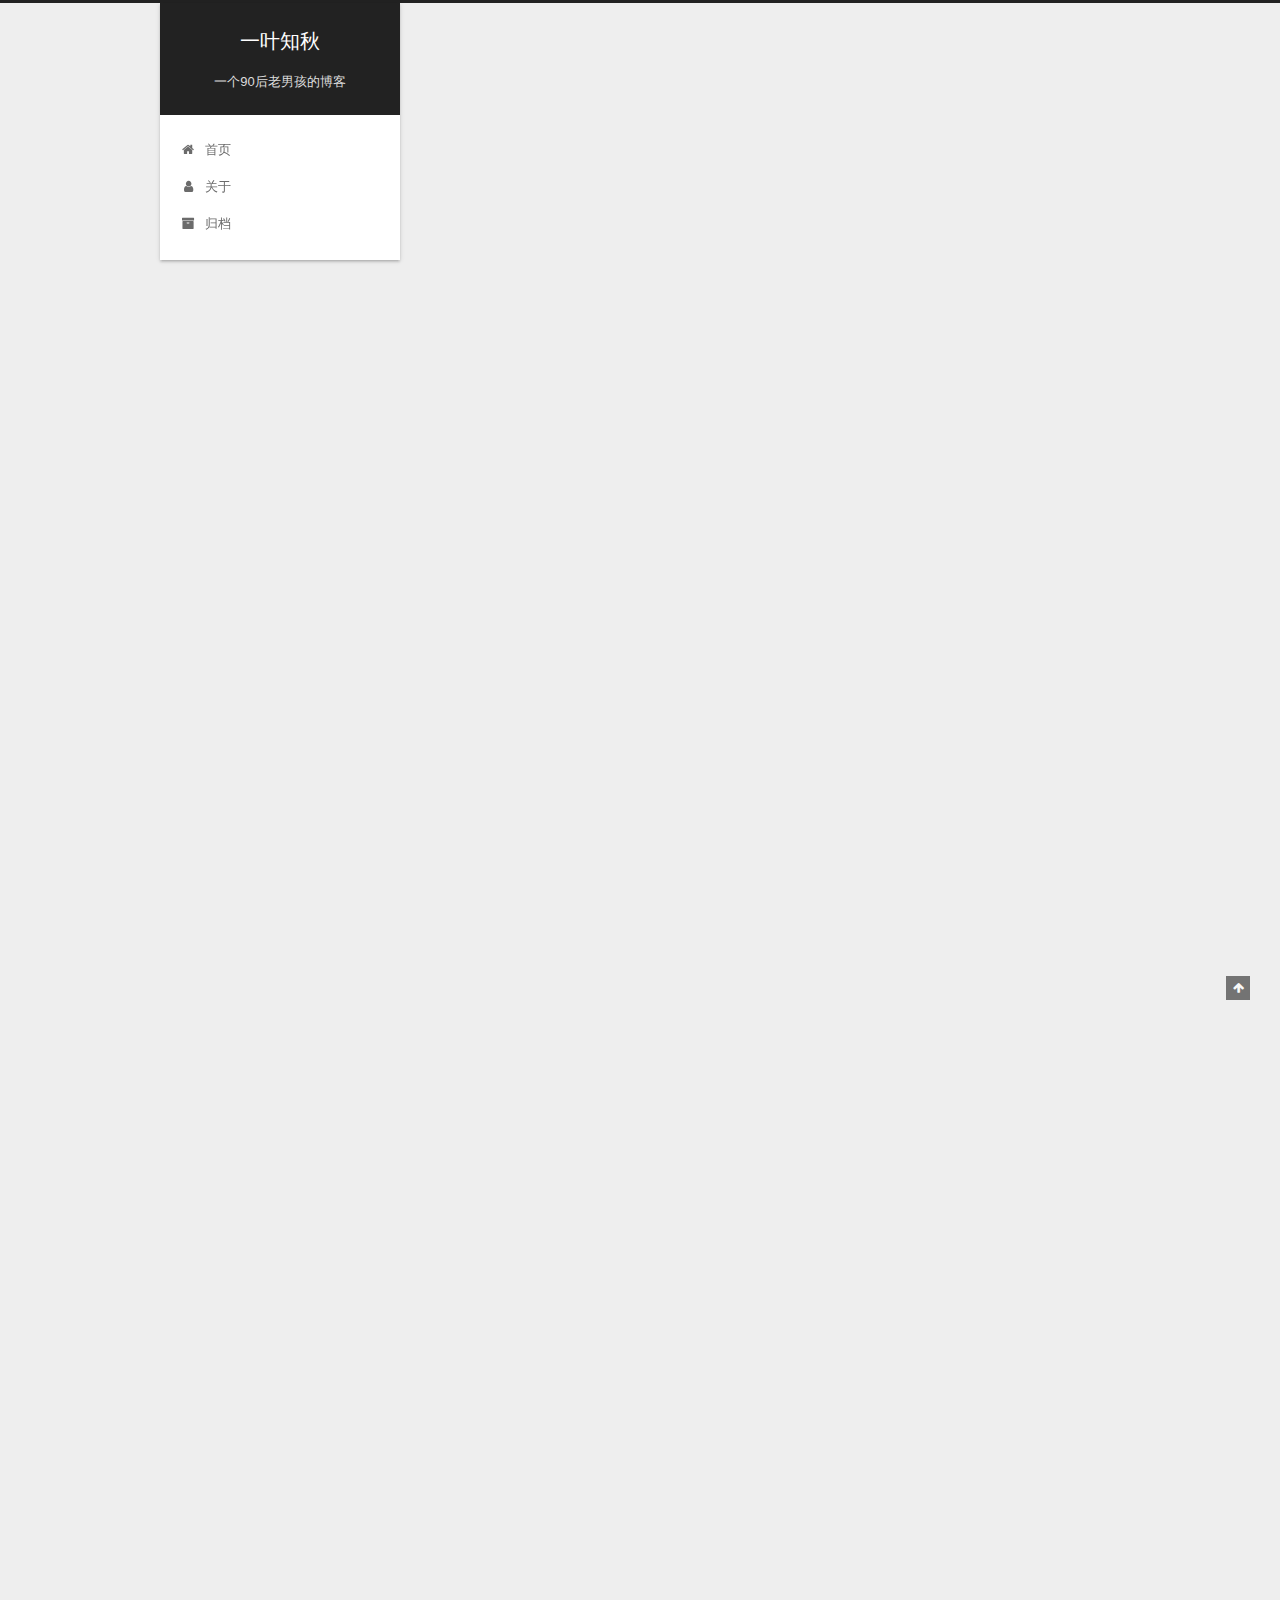
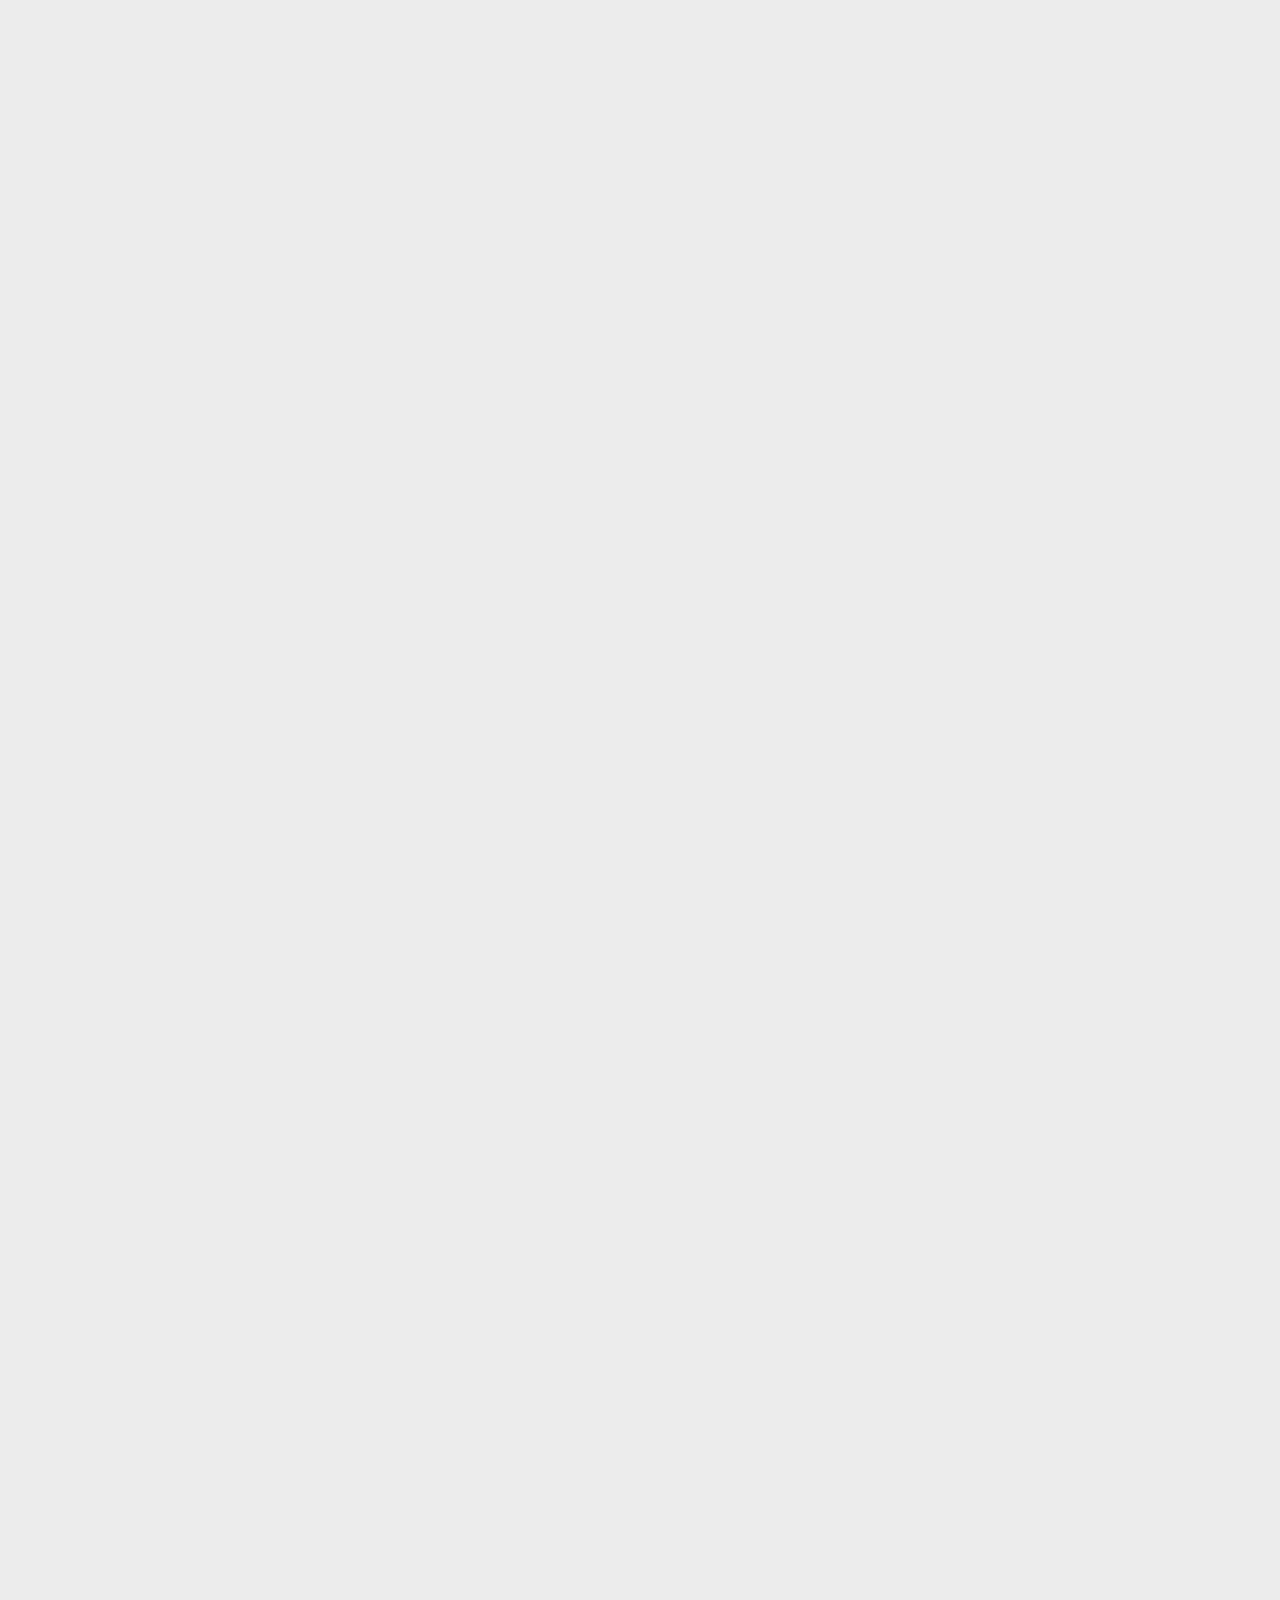
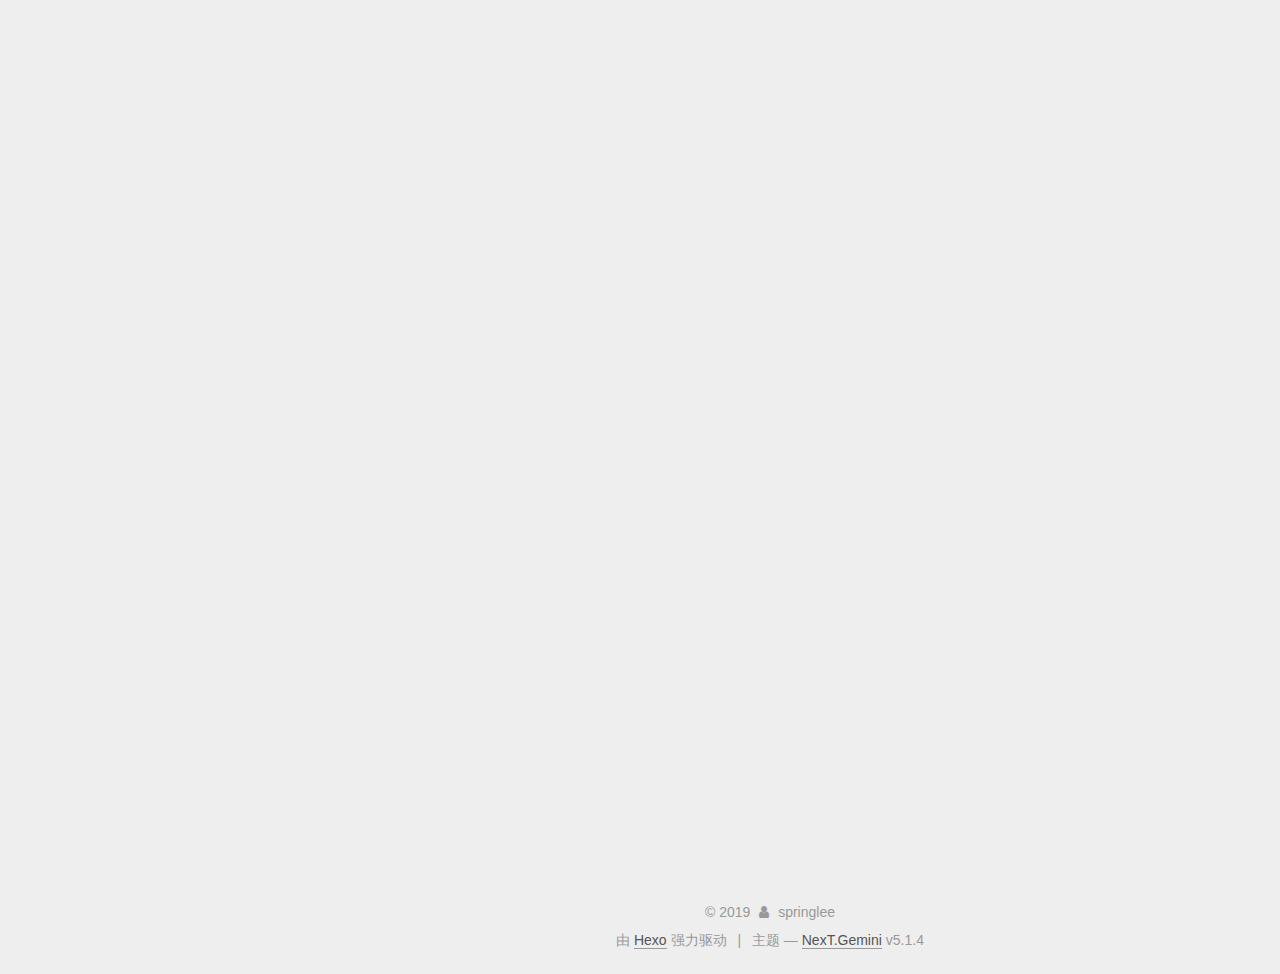
==== commit 059bf3c3: "Site updated: 2019-03-18 17:03:45" ====
--- a/about/index.html
+++ b/about/index.html
@@ -68,29 +68,29 @@
 
 
 
-  <meta name="keywords" content=",,,," />
-
-
-
-
-
-
-
-
-
-
-<meta name="description" content="李春 男 27 Wechat: cWlhbnFpYW5mdXBpbmc= Mail: jslichun@sina.com Tel: MTg2MjY0MTI4NjI= GitHub: https://github.com/springlee Blog: https://springlee.github.io/  个人优势技术：  熟练PHP语言 熟悉MYSQL数据库，以及性能调优，索引优化，设计合理">
-<meta name="keywords" content="个人简历">
+  <meta name="keywords" content=",,," />
+
+
+
+
+
+
+
+
+
+
+<meta name="description" content="李春 男 27岁 Wechat: cWlhbnFpYW5mdXBpbmc= Mail: jslichun@sina.com Tel: MTg2MjY0MTI4NjI= GitHub: https://github.com/springlee Blog: https://springlee.github.io 个人优势技术：  熟练php语言 熟悉mysql数据库，以及性能调优，索引优化，设计合理表">
+<meta name="keywords" content="关于我">
 <meta property="og:type" content="website">
-<meta property="og:title" content="个人简历">
+<meta property="og:title" content="关于我">
 <meta property="og:url" content="http://yoursite.com/about/index.html">
 <meta property="og:site_name" content="一叶知秋">
-<meta property="og:description" content="李春 男 27 Wechat: cWlhbnFpYW5mdXBpbmc= Mail: jslichun@sina.com Tel: MTg2MjY0MTI4NjI= GitHub: https://github.com/springlee Blog: https://springlee.github.io/  个人优势技术：  熟练PHP语言 熟悉MYSQL数据库，以及性能调优，索引优化，设计合理">
+<meta property="og:description" content="李春 男 27岁 Wechat: cWlhbnFpYW5mdXBpbmc= Mail: jslichun@sina.com Tel: MTg2MjY0MTI4NjI= GitHub: https://github.com/springlee Blog: https://springlee.github.io 个人优势技术：  熟练php语言 熟悉mysql数据库，以及性能调优，索引优化，设计合理表">
 <meta property="og:locale" content="zh-Hans">
-<meta property="og:updated_time" content="2019-03-18T08:10:34.122Z">
+<meta property="og:updated_time" content="2019-03-18T09:02:50.868Z">
 <meta name="twitter:card" content="summary">
-<meta name="twitter:title" content="个人简历">
-<meta name="twitter:description" content="李春 男 27 Wechat: cWlhbnFpYW5mdXBpbmc= Mail: jslichun@sina.com Tel: MTg2MjY0MTI4NjI= GitHub: https://github.com/springlee Blog: https://springlee.github.io/  个人优势技术：  熟练PHP语言 熟悉MYSQL数据库，以及性能调优，索引优化，设计合理">
+<meta name="twitter:title" content="关于我">
+<meta name="twitter:description" content="李春 男 27岁 Wechat: cWlhbnFpYW5mdXBpbmc= Mail: jslichun@sina.com Tel: MTg2MjY0MTI4NjI= GitHub: https://github.com/springlee Blog: https://springlee.github.io 个人优势技术：  熟练php语言 熟悉mysql数据库，以及性能调优，索引优化，设计合理表">
 
 
 
@@ -126,7 +126,7 @@
 
 
 
-  <title>个人简历 | 一叶知秋</title>
+  <title>关于我 | 一叶知秋</title>
   
 
 
@@ -236,7 +236,7 @@
     <div class="post-block page">
       <header class="post-header">
 
-	<h1 class="post-title" itemprop="name headline">个人简历</h1>
+	<h1 class="post-title" itemprop="name headline">关于我</h1>
 
 
 
@@ -248,28 +248,30 @@
       <div class="post-body">
         
         
-          <p>李春 男 27</p>
+          <p>李春 男 27岁</p>
 <p>Wechat: cWlhbnFpYW5mdXBpbmc=</p>
 <p>Mail: <a href="mailto:jslichun@sina.com" target="_blank" rel="noopener">jslichun@sina.com</a></p>
 <p>Tel: MTg2MjY0MTI4NjI=</p>
 <p>GitHub: <a href="https://github.com/springlee" target="_blank" rel="noopener">https://github.com/springlee</a></p>
-<p>Blog: <a href="https://springlee.github.io/" target="_blank" rel="noopener">https://springlee.github.io/</a> </p>
+<p>Blog: <a href="https://springlee.github.io" target="_blank" rel="noopener">https://springlee.github.io</a></p>
 <h2 id="个人优势"><a href="#个人优势" class="headerlink" title="个人优势"></a>个人优势</h2><p>技术：</p>
 <ul>
-<li>熟练PHP语言</li>
-<li>熟悉MYSQL数据库，以及性能调优，索引优化，设计合理表结构</li>
+<li>熟练php语言</li>
+<li>熟悉mysql数据库，以及性能调优，索引优化，设计合理表结构</li>
 <li>熟悉的能在Linux 搭建LAMP/LNMP的开发环境 日常开发的系统是macos</li>
 <li>熟悉redis等缓存系统的使用</li>
-<li>熟悉CSS ,JS等前端语言等</li>
-<li>熟悉Laravel和TP框架的使用</li>
+<li>熟悉css ,js等前端语言等</li>
+<li>熟悉laravel和TP框架的使用</li>
 <li>熟悉微信公众号和小程序开发</li>
 <li>了解vue node webpack 的使用</li>
+<li>拥有较强的学习能力，能快速融入新的技术团队，善于接受新的技术</li>
 </ul>
 <p>业务：</p>
 <ul>
-<li>熟悉B2C BBC 网站的流程及设计</li>
+<li>熟悉B2C，BBC网站的流程及设计</li>
 <li>熟悉ERP系统的流程及设计</li>
-<li>熟悉OMS，WMS，TMS 系统的流程及设计</li>
+<li>熟悉OMS，WMS系统的流程及设计</li>
+<li>熟悉国内保税跨境系统的流程及设计</li>
 </ul>
 <h2 id="技能熟练程度"><a href="#技能熟练程度" class="headerlink" title="技能熟练程度"></a>技能熟练程度</h2><table>
 <thead>
@@ -280,11 +282,11 @@
 </thead>
 <tbody>
 <tr>
-<td>PHP</td>
+<td>php</td>
 <td>★★★★★</td>
 </tr>
 <tr>
-<td>Laravel</td>
+<td>laravel</td>
 <td>★★★★★</td>
 </tr>
 <tr>
@@ -322,10 +324,13 @@
 <li>负责官网的开发（基于zencart）</li>
 <li>负者ERP的开发</li>
 </ul>
-<h2 id="项目经验"><a href="#项目经验" class="headerlink" title="项目经验"></a>项目经验</h2><h3 id="海豚官网-（web-h5-app-小程序）"><a href="#海豚官网-（web-h5-app-小程序）" class="headerlink" title="海豚官网 （web + h5 + app + 小程序）"></a>海豚官网 （web + h5 + app + 小程序）</h3><p><strong>项目角色:</strong> PHP开发工程师<br><strong>主要技术:</strong> TP3.2<br><strong>项目描述:</strong> 海豚官网承担着海豚所有C端客户的订单来源，目前C端订单分为BC订单和BBC订单，官网有先囤货再建单的模式和类似淘宝的直接购买模式，项目雏形是在海豚事业部刚刚创建的时候形成的。本人参与的是海豚官网的重构（采用前后端分离），主要是负责C端订单的购物流程接口，以及首页，商品详情页，商品分类页，以及订单列表，订单详情的接口，以及和海豚ERP的订单接口，取消，发货回写，库存同步等接口的编写。<br><strong>项目地址:</strong> <a href="https://www.dolphinsc.com" target="_blank" rel="noopener">海豚官网</a><br><strong>项目业绩:</strong> 解决的旧官网卡顿的现象，使用redis 做了缓存,模块拆分部署，用nginx 做了负载均衡，使用elastic做了一个最简易的商品搜索</p>
-<h3 id="海豚WMS（杭州）"><a href="#海豚WMS（杭州）" class="headerlink" title="海豚WMS（杭州）"></a>海豚WMS（杭州）</h3><p><strong>项目角色:</strong> PHP开发工程师<br><strong>主要技术:</strong> TP3.2<br><strong>项目描述:</strong> 此项目曾经是一个突击项目，因为信息泄露，我们自己花了1个多月的时间让此项目上线，目前稳定运行，目前杭州空港保税仓是海豚的主要仓库，也是唯一一个国内自营的保税仓库，此项目也担任了海豚每日大半数的订单拣货出库。本人负责此项目的发部分单据的开发，包括出库通知单，订单复合，订单称重，入库通知单，入库单，库位调整单等开发，以及和ERP的订单接口对接和发货状态的同步，以及前端框架的整合<br><strong>项目地址:</strong> <a href="http://hz.haitunwms.com" target="_blank" rel="noopener">海豚WMS</a><br><strong>项目业绩:</strong> 此项目也是本人在海豚参与的比较满意的项目，前端全部是本人借助于H+框架推进的，短时间开发并上线的项目也比较稳定，基本不需要维护。</p>
-<h3 id="海豚ERP"><a href="#海豚ERP" class="headerlink" title="海豚ERP"></a>海豚ERP</h3><p><strong>项目角色:</strong> PHP开发工程师<br><strong>主要技术:</strong> Kohana3<br><strong>项目描述:</strong> 此项目是创立海豚事业部时开发的第一个项目，目前一直在使用和迭代中，此项目也是海豚业务的核心枢纽。目前本人也是ERP的主要负责人，参与海豚ERP的出入库模块，库存模块，物流优选模块，自动分仓模块，三单对碰模块（海豚业务比较特殊），支付模块，对接快递和物流信息模块，与海豚网站和海豚WMS以及第三方的仓出系统对接模块，报表模块，调拨模块等。<br><strong>项目地址:</strong> <a href="http://erp.dolphinsc.com/" target="_blank" rel="noopener">海豚ERP</a><br><strong>项目业绩:</strong> 此项目因为是YKS初创时开发，代码质量不是很高，但还是承担着海豚日均1w+流转。</p>
-<h3 id="海豚报关风控系统"><a href="#海豚报关风控系统" class="headerlink" title="海豚报关风控系统"></a>海豚报关风控系统</h3><p><strong>项目角色:</strong> PHP开发负责人<br><strong>主要技术:</strong> Laravel5.6<br><strong>项目描述:</strong> 成功剥离原ERP的保税报关模块，支持多个保税口岸的清关流程，处理效率相对以前系统至少提高3倍<br><strong>项目地址:</strong> <a href="http://risk.dolphinsc.com/" target="_blank" rel="noopener">海豚报关系统</a><br><strong>项目业绩:</strong> 此项目成功让我转型Laravel框架使用，利用Laravel开发优势节约时间成本，也使得自己的代码规范优雅了些。</p>
+<h2 id="项目经验"><a href="#项目经验" class="headerlink" title="项目经验"></a>项目经验</h2><h3 id="海豚官网-（web-h5-app-小程序）"><a href="#海豚官网-（web-h5-app-小程序）" class="headerlink" title="海豚官网 （web + h5 + app + 小程序）"></a>海豚官网 （web + h5 + app + 小程序）</h3><p><strong>项目角色:</strong> php开发工程师<br><strong>主要技术:</strong> tp3.2 + mysql5.6<br><strong>项目描述:</strong> 海豚官网承担着海豚所有C端客户的订单来源，目前C端订单分为BC订单和BBC订单，官网有先囤货再建单的模式和类似淘宝的直接购买模式，项目雏形是在海豚事业部刚刚创建的时候形成的。本人参与的是海豚官网的重构（采用前后端分离），主要是负责C端订单的购物流程接口，以及首页，商品详情页，商品分类页，以及订单列表，订单详情的接口，以及和海豚ERP的订单接口，取消，发货回写，库存同步等接口的编写。<br><strong>项目地址:</strong> <a href="https://www.dolphinsc.com" target="_blank" rel="noopener">海豚官网</a><br><strong>项目业绩:</strong> 解决的旧官网卡顿的现象，使用redis 做了缓存,模块拆分部署，用nginx 做了负载均衡，使用elastic做了一个最简易的商品搜索</p>
+<h3 id="海豚WMS（杭州）"><a href="#海豚WMS（杭州）" class="headerlink" title="海豚WMS（杭州）"></a>海豚WMS（杭州）</h3><p><strong>项目角色:</strong> php开发工程师<br><strong>主要技术:</strong> tp3.2+ mysql5.6 + workman<br><strong>项目描述:</strong> 此项目曾经是一个突击项目，因为信息泄露，我们自己花了1个多月的时间让此项目上线，目前稳定运行，目前杭州空港保税仓是海豚的主要仓库，也是唯一一个国内自营的保税仓库，此项目也担任了海豚每日大半数的订单拣货出库。本人负责此项目的发部分单据的开发，包括出库通知单，订单复合，订单称重，入库通知单，入库单，库位调整单等开发，以及和ERP的订单接口对接和发货状态的同步，以及前端框架的整合<br><strong>项目地址:</strong> <a href="http://hz.haitunwms.com" target="_blank" rel="noopener">海豚WMS</a><br><strong>项目业绩:</strong> 此项目也是本人在海豚参与的比较满意的项目，前端全部是本人借助于H+框架推进的，短时间开发并上线的项目也比较稳定，基本不需要维护。</p>
+<h3 id="海豚ERP"><a href="#海豚ERP" class="headerlink" title="海豚ERP"></a>海豚ERP</h3><p><strong>项目角色:</strong> php开发工程师<br><strong>主要技术:</strong> kohana3+ mysql5.6<br><strong>项目描述:</strong> 此项目是创立海豚事业部时开发的第一个项目，目前一直在使用和迭代中，此项目也是海豚业务的核心枢纽。目前本人也是ERP的主要负责人，参与海豚ERP的出入库模块，库存模块，物流优选模块，自动分仓模块，三单对碰模块（海豚业务比较特殊），支付模块，对接快递和物流信息模块，与海豚网站和海豚WMS以及第三方的仓出系统对接模块，报表模块，调拨模块等。<br><strong>项目地址:</strong> <a href="http://erp.dolphinsc.com/" target="_blank" rel="noopener">海豚ERP</a><br><strong>项目业绩:</strong> 此项目因为是YKS初创时开发，代码质量不是很高，但还是承担着海豚日均1w+流转。</p>
+<h3 id="海豚报关风控系统"><a href="#海豚报关风控系统" class="headerlink" title="海豚报关风控系统"></a>海豚报关风控系统</h3><p><strong>项目角色:</strong> php开发负责人（仅我一人）<br><strong>主要技术:</strong> laravel5.6 + mysql5.6 +redis<br><strong>项目描述:</strong> 成功剥离原ERP的保税报关模块，支持多个保税口岸的清关流程，处理效率相对以前系统至少提高3倍<br><strong>项目地址:</strong> <a href="http://risk.dolphinsc.com/" target="_blank" rel="noopener">海豚报关系统</a><br><strong>项目心得:</strong> 此项目成功让我转型laravel框架使用，利用laravel开发优势（如 ORM 队列 事件管理，消息管理，表单验证等）节约时间成本，也使得自己的代码规范优雅了些。</p>
+<h3 id="海豚OA-移动版"><a href="#海豚OA-移动版" class="headerlink" title="海豚OA 移动版"></a>海豚OA 移动版</h3><p><strong>项目角色:</strong> php开发负责人 （仅我一人）<br><strong>主要技术:</strong> vue + vuex + vue-router +vux（ui）+ php接口<br><strong>项目描述:</strong> 此项目是复制OA的部分功能至移动版，使得业务人员方便操作<br><strong>项目地址:</strong> <a href="http://moa.dolphinsc.com/" target="_blank" rel="noopener">oa 移动版 </a><br><strong>项目心得:</strong> 此项目让我熟悉了vue这种主流的MVVM的框架的相关使用，算是一个小白的入门，挺感谢公司给我这次尝试。</p>
+<h3 id="海豚仓储开放平台"><a href="#海豚仓储开放平台" class="headerlink" title="海豚仓储开放平台"></a>海豚仓储开放平台</h3><p><strong>项目角色:</strong> php开发负责人<br><strong>主要技术:</strong> laravel5.6 + swooledistributed + rabbitMq + mysql5.6<br><strong>项目描述:</strong> 此项目参考阿里的奇门开放平台，主要是一套API方案的实现，使得上游ERP和下游WMS有了链接桥梁<br><strong>项目地址:</strong> <a href="http://moa.dolphinsc.com/" target="_blank" rel="noopener">oa 移动版 </a><br><strong>项目业绩:</strong> 承载着海豚公共仓业务和代发业务<br><strong>项目心得:</strong> 此项目第一次使用swoole开发框架做api服务接口结合rabbitMq做队列分发处理，弥补了laravel在并发性能上的劣势</p>
+<h3 id="动态密码（私人项目-小程序-H5）"><a href="#动态密码（私人项目-小程序-H5）" class="headerlink" title="动态密码（私人项目 小程序+H5）"></a>动态密码（私人项目 小程序+H5）</h3><p><strong>项目角色:</strong> php开发负责人 + 小程序开发<br><strong>主要技术:</strong> laravel5.6 + 微信相关开发 + mysql5.7<br><strong>项目描述:</strong> 此项目是一个外包项目，是为了让客户登录国外需要填写谷歌验证码的网站一个工具类小程序<br><strong>项目地址:</strong> 微信搜索小程序[动态密码]<br><strong>项目心得:</strong> 此项目是我第一个基于laravel+passport+laravel-admin+easywechat做的一个前后端分离项目，熟悉了微信授权，支付，客服消息，以及小程序相关组件开发流程</p>
 <h2 id="教育经历"><a href="#教育经历" class="headerlink" title="教育经历"></a>教育经历</h2><p>2009-2013 南京三江学院 | 本科</p>
 
         
@@ -451,7 +456,7 @@
             
 
             
-              <div class="post-toc-content"><ol class="nav"><li class="nav-item nav-level-2"><a class="nav-link" href="#个人优势"><span class="nav-number">1.</span> <span class="nav-text">个人优势</span></a></li><li class="nav-item nav-level-2"><a class="nav-link" href="#技能熟练程度"><span class="nav-number">2.</span> <span class="nav-text">技能熟练程度</span></a></li><li class="nav-item nav-level-2"><a class="nav-link" href="#工作经历"><span class="nav-number">3.</span> <span class="nav-text">工作经历</span></a></li><li class="nav-item nav-level-2"><a class="nav-link" href="#项目经验"><span class="nav-number">4.</span> <span class="nav-text">项目经验</span></a><ol class="nav-child"><li class="nav-item nav-level-3"><a class="nav-link" href="#海豚官网-（web-h5-app-小程序）"><span class="nav-number">4.1.</span> <span class="nav-text">海豚官网 （web + h5 + app + 小程序）</span></a></li><li class="nav-item nav-level-3"><a class="nav-link" href="#海豚WMS（杭州）"><span class="nav-number">4.2.</span> <span class="nav-text">海豚WMS（杭州）</span></a></li><li class="nav-item nav-level-3"><a class="nav-link" href="#海豚ERP"><span class="nav-number">4.3.</span> <span class="nav-text">海豚ERP</span></a></li><li class="nav-item nav-level-3"><a class="nav-link" href="#海豚报关风控系统"><span class="nav-number">4.4.</span> <span class="nav-text">海豚报关风控系统</span></a></li></ol></li><li class="nav-item nav-level-2"><a class="nav-link" href="#教育经历"><span class="nav-number">5.</span> <span class="nav-text">教育经历</span></a></li></ol></div>
+              <div class="post-toc-content"><ol class="nav"><li class="nav-item nav-level-2"><a class="nav-link" href="#个人优势"><span class="nav-number">1.</span> <span class="nav-text">个人优势</span></a></li><li class="nav-item nav-level-2"><a class="nav-link" href="#技能熟练程度"><span class="nav-number">2.</span> <span class="nav-text">技能熟练程度</span></a></li><li class="nav-item nav-level-2"><a class="nav-link" href="#工作经历"><span class="nav-number">3.</span> <span class="nav-text">工作经历</span></a></li><li class="nav-item nav-level-2"><a class="nav-link" href="#项目经验"><span class="nav-number">4.</span> <span class="nav-text">项目经验</span></a><ol class="nav-child"><li class="nav-item nav-level-3"><a class="nav-link" href="#海豚官网-（web-h5-app-小程序）"><span class="nav-number">4.1.</span> <span class="nav-text">海豚官网 （web + h5 + app + 小程序）</span></a></li><li class="nav-item nav-level-3"><a class="nav-link" href="#海豚WMS（杭州）"><span class="nav-number">4.2.</span> <span class="nav-text">海豚WMS（杭州）</span></a></li><li class="nav-item nav-level-3"><a class="nav-link" href="#海豚ERP"><span class="nav-number">4.3.</span> <span class="nav-text">海豚ERP</span></a></li><li class="nav-item nav-level-3"><a class="nav-link" href="#海豚报关风控系统"><span class="nav-number">4.4.</span> <span class="nav-text">海豚报关风控系统</span></a></li><li class="nav-item nav-level-3"><a class="nav-link" href="#海豚OA-移动版"><span class="nav-number">4.5.</span> <span class="nav-text">海豚OA 移动版</span></a></li><li class="nav-item nav-level-3"><a class="nav-link" href="#海豚仓储开放平台"><span class="nav-number">4.6.</span> <span class="nav-text">海豚仓储开放平台</span></a></li><li class="nav-item nav-level-3"><a class="nav-link" href="#动态密码（私人项目-小程序-H5）"><span class="nav-number">4.7.</span> <span class="nav-text">动态密码（私人项目 小程序+H5）</span></a></li></ol></li><li class="nav-item nav-level-2"><a class="nav-link" href="#教育经历"><span class="nav-number">5.</span> <span class="nav-text">教育经历</span></a></li></ol></div>
             
 
           </div>
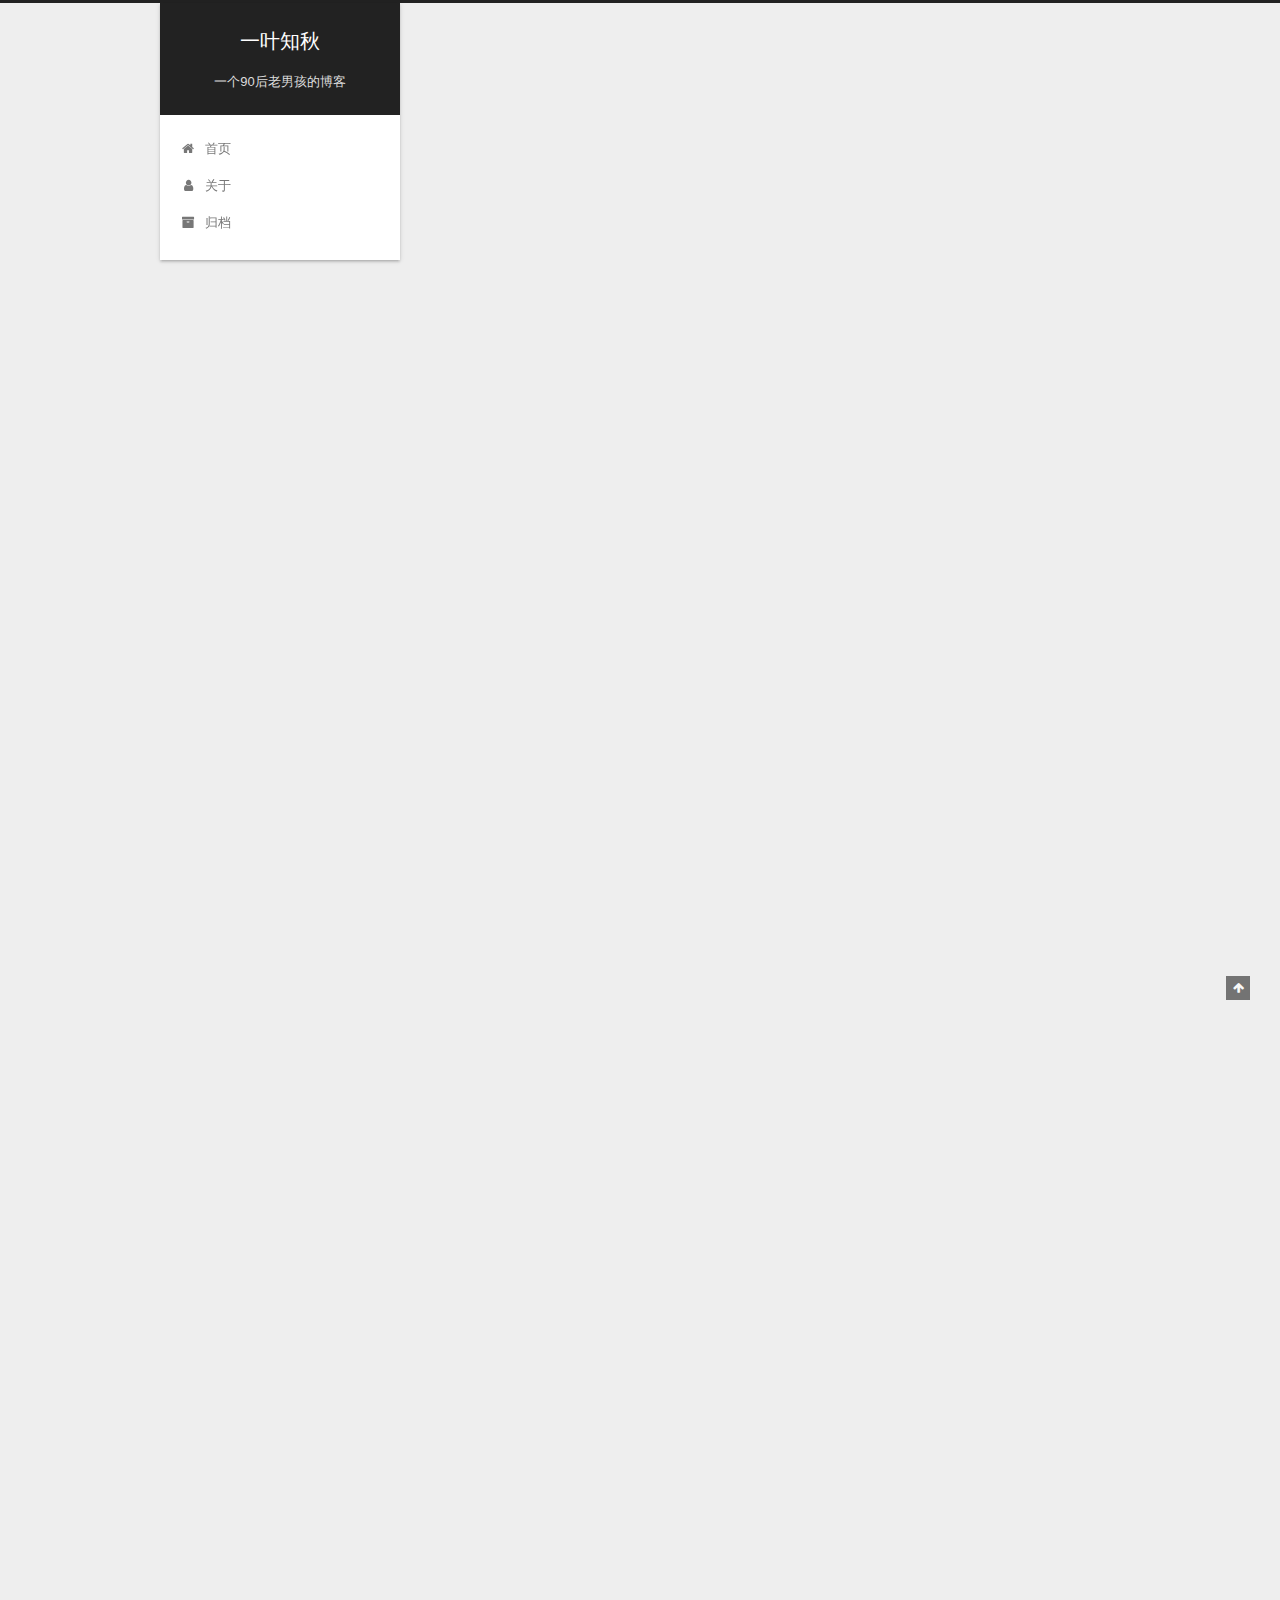
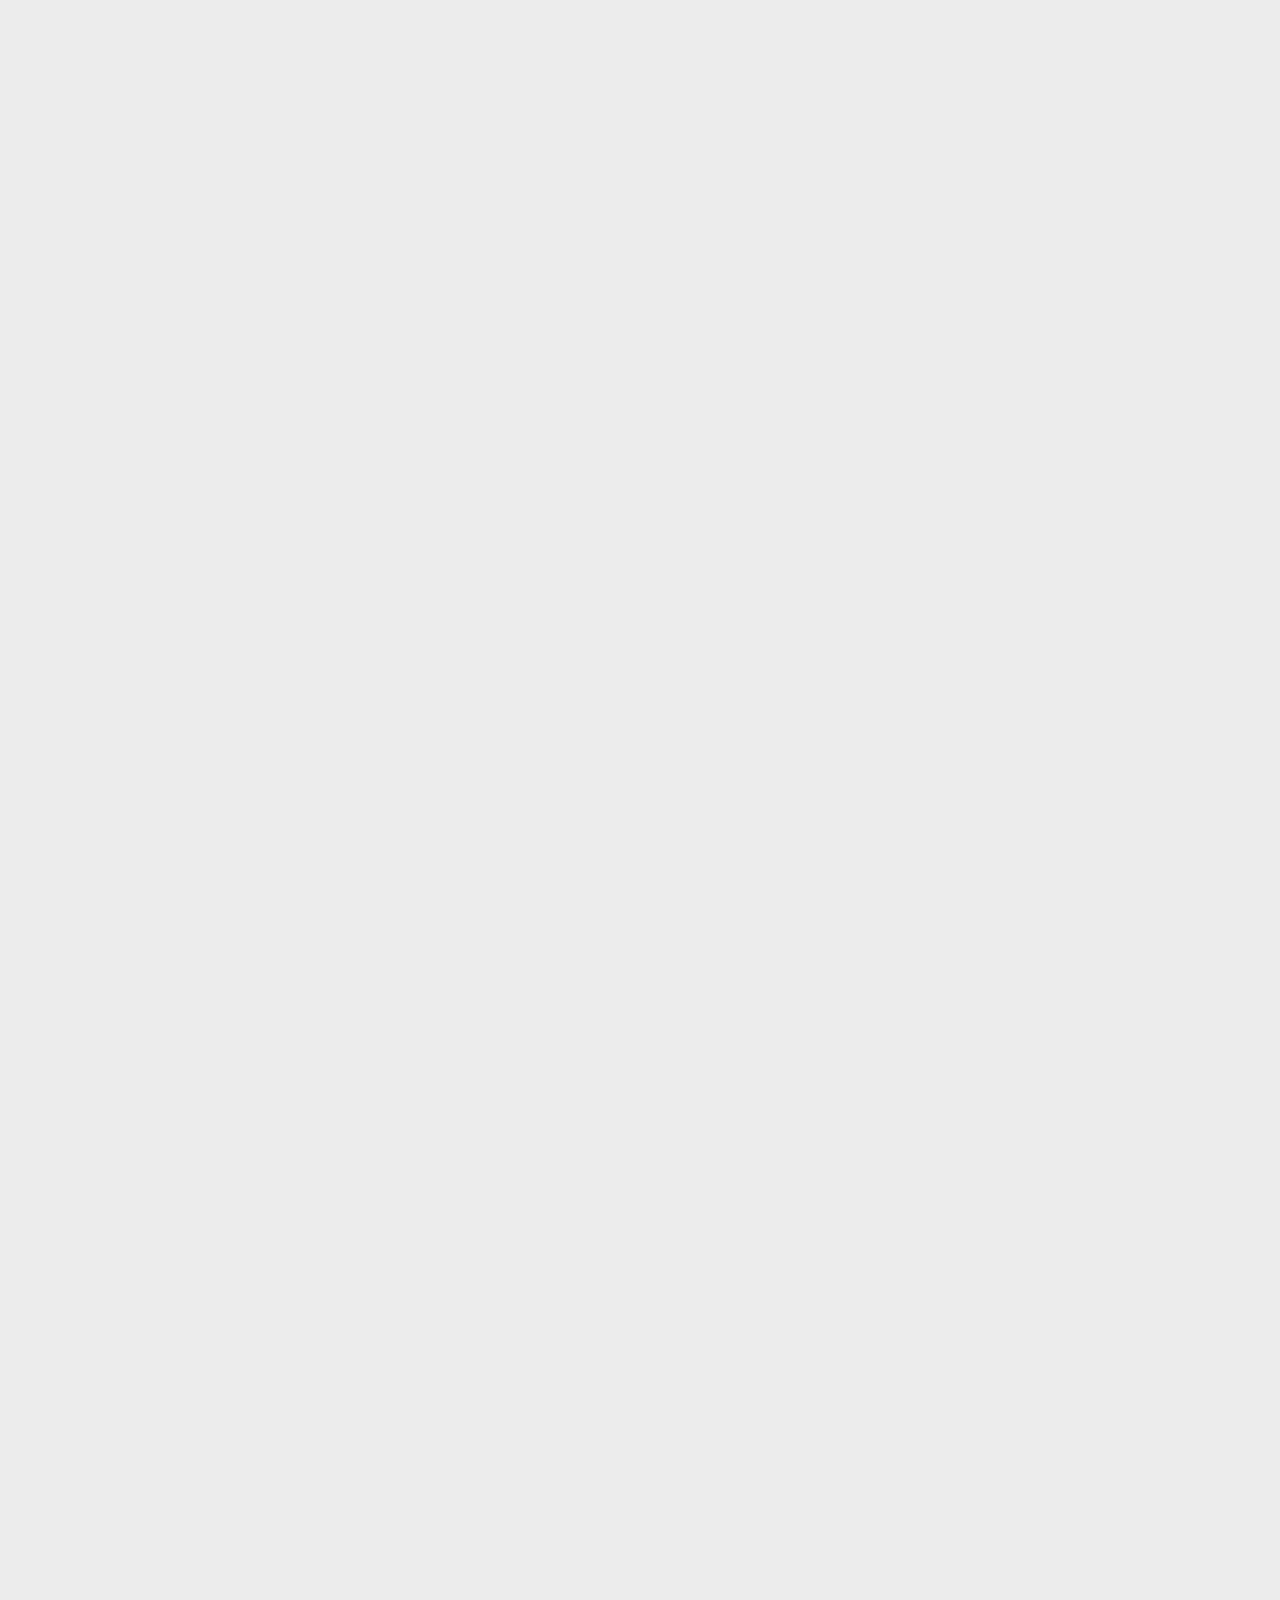
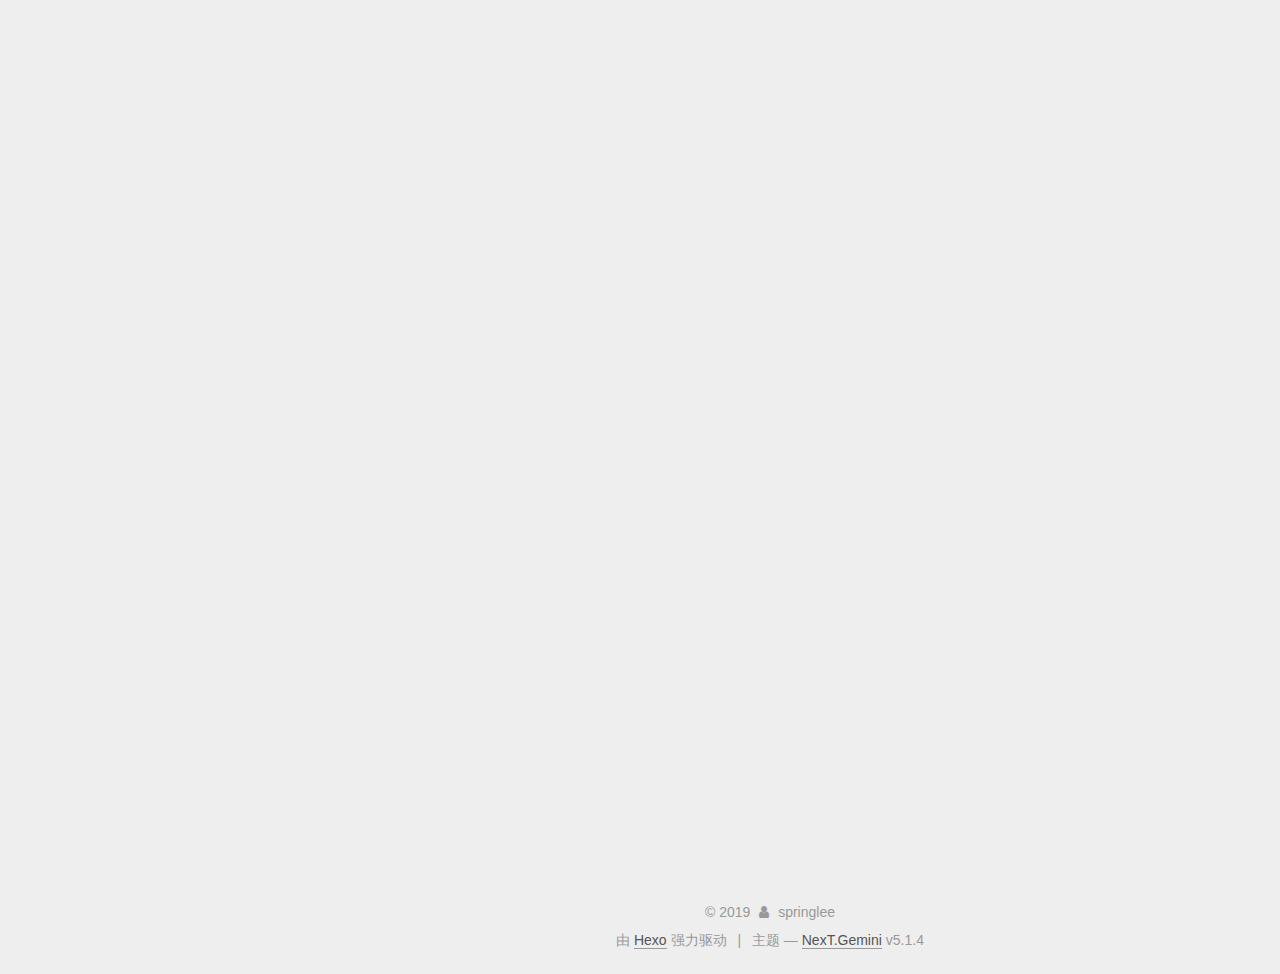
==== commit be4a9458: "Site updated: 2019-03-20 09:37:51" ====
--- a/about/index.html
+++ b/about/index.html
@@ -403,7 +403,7 @@
               
                 <a href="/archives/">
               
-                  <span class="site-state-item-count">2</span>
+                  <span class="site-state-item-count">4</span>
                   <span class="site-state-item-name">日志</span>
                 </a>
               </div>
--- a/css/main.css
+++ b/css/main.css
@@ -1823,7 +1823,7 @@
   width: 4px;
   height: 4px;
   border-radius: 50%;
-  background: #342a6c;
+  background: #c4ff7f;
 }
 .links-of-blogroll {
   font-size: 13px;
